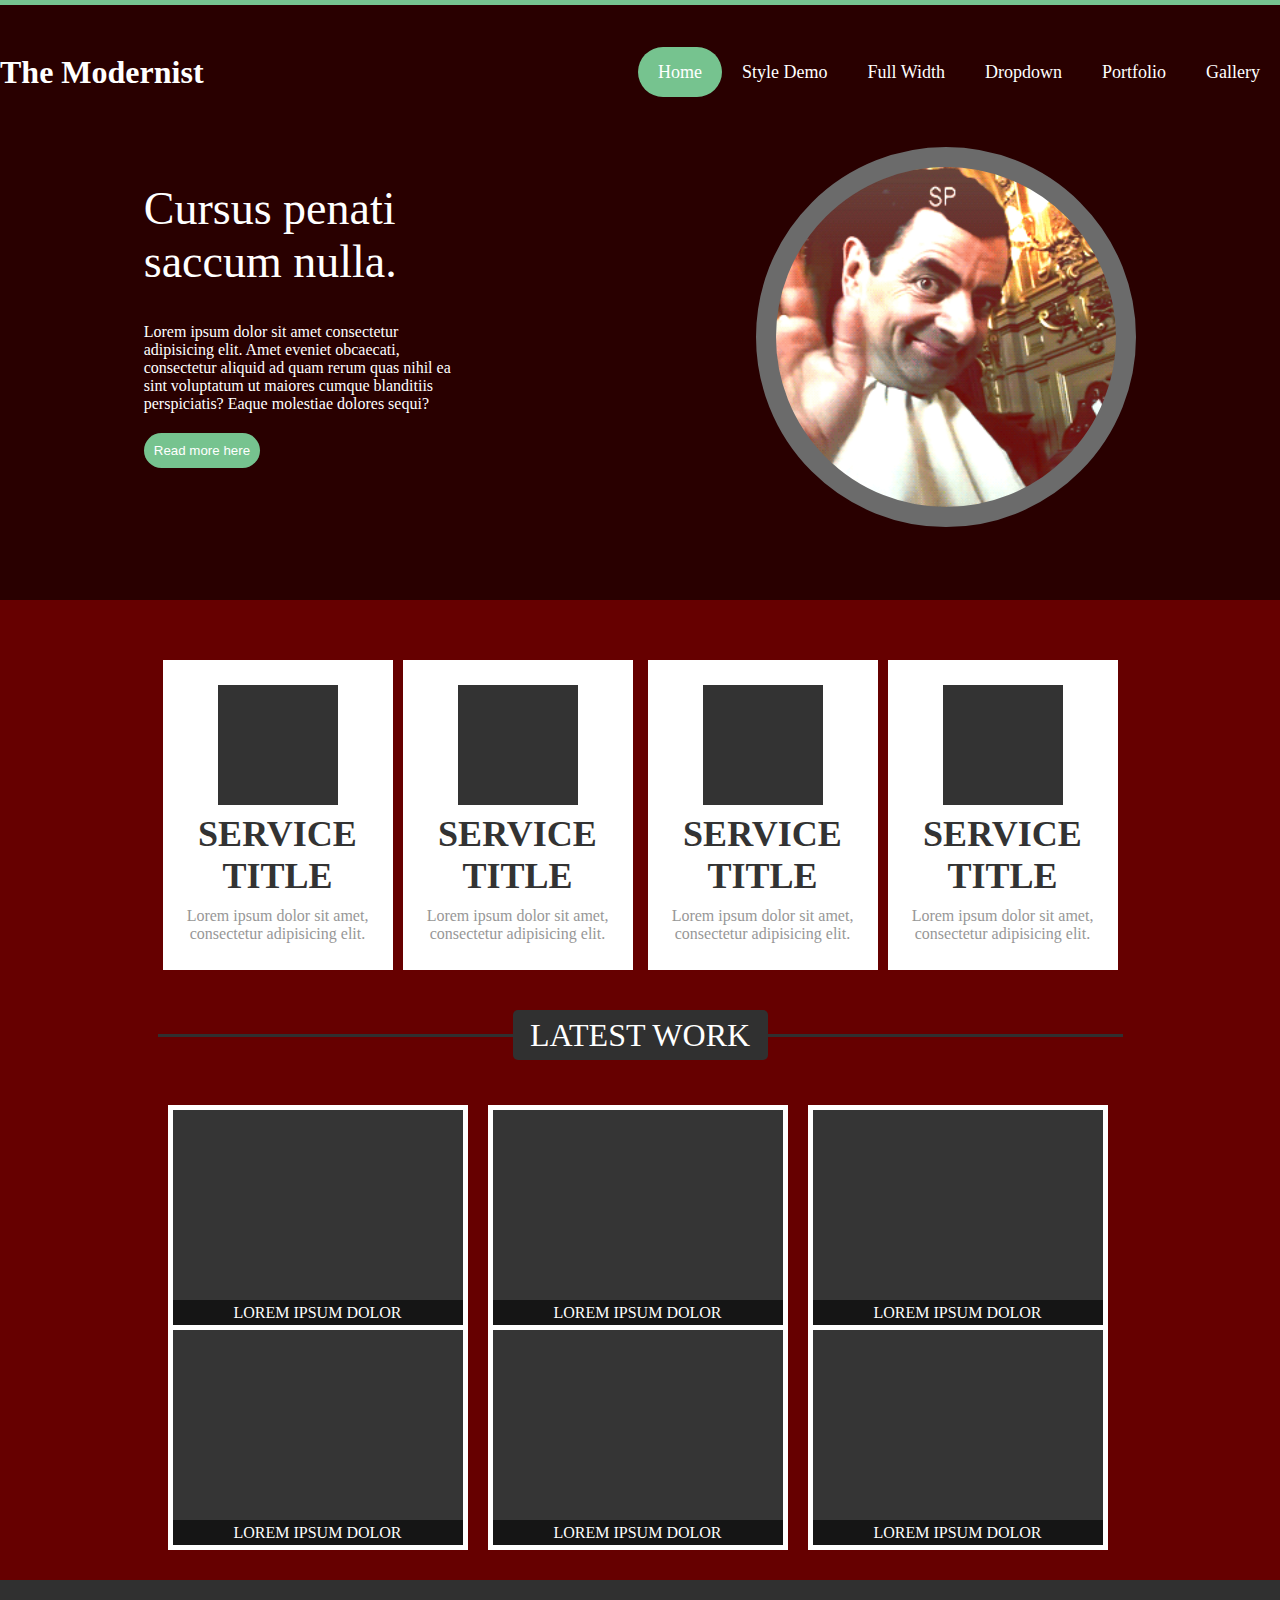
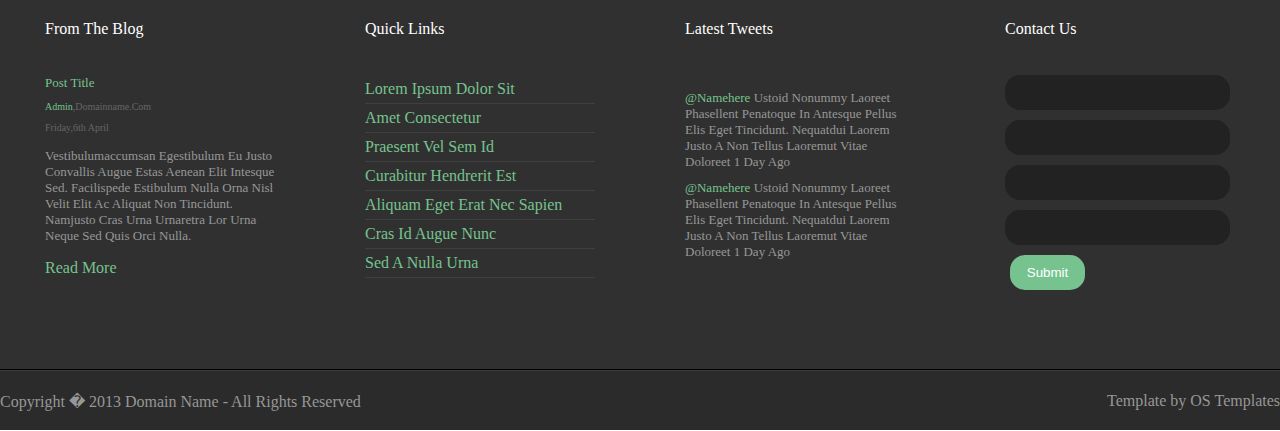
==== index.html @ 006926ac "update" ====
<!DOCTYPE html>
<html lang="en">
<head>
    <meta charset="UTF-8">
    <meta name="viewport" content="width=device-width, initial-scale=1.0">
    <meta http-equiv="X-UA-Compatible" content="ie=edge">
    <link rel="stylesheet" href="https://use.fontawesome.com/releases/v5.5.0/css/all.css" integrity="sha384-B4dIYHKNBt8Bc12p+WXckhzcICo0wtJAoU8YZTY5qE0Id1GSseTk6S+L3BlXeVIU" crossorigin="anonymous">
    <link rel="stylesheet" href="style.css">
    <link rel="stylesheet" href="responsive.css">
    <title>Document</title>
</head>
<body>
        
     <header class="header">
        <div class="header__wrapper">
            <nav class="header__navigation">
                <h1 class="logo"><a href="" class="white-color">The Modernist</a></h1>
                <ul class="header__navigation__list">
                    <li class="navigation__list__item"><a href="" class="background-green">home</a></li>
                    <li class="navigation__list__item"><a href="">style demo</a></li>
                    <li class="navigation__list__item"><a href="">full width </a></li>
                    <li class="navigation__list__item"><a href="">dropdown </a></li>
                    <li class="navigation__list__item"><a href="">portfolio</a></li>
                    <li class="navigation__list__item"><a href="">gallery</a></li>
                </ul>
            </nav>
            
            <div class="header__content">
                <div class="content__text">
                    <p class="content__text__title">Cursus penati  saccum nulla.</p>
                    <p class="content__text__description">  Lorem ipsum dolor sit amet consectetur 
                        adipisicing elit. Amet eveniet obcaecati, 
                        consectetur aliquid ad quam rerum quas nihil 
                        ea sint voluptatum ut maiores cumque blanditiis 
                        perspiciatis? Eaque molestiae dolores sequi?
                    </p>
                    <button class="read-more-btn background-green">
                       <a href="" class="white-color">Read more here  </a>    
                    </button>
                </div>

                <div  class="content__img">
                    <div class="img__container">
                        
                    </div>
                </div>
            </div>
            
        </div><!--header__wrapper-->
    </header> 



<!--aqaneaaa komentarii-->

    <main class="main">
        <div class="main__struction">
            <div class="articles-conteiner">


                <div class="article__space">
                    <div class="article">
                        <div class="aricle__contain">
                            <div class="article__photo"></div>
                            <h1 class="service-title">service title</h1>
                            <p class="article__para">Lorem ipsum dolor sit amet, consectetur adipisicing elit. </p>
                        </div>
                    
                        <a href="#" class="article__link">
                            <div class="article green">
                                <div class="aricle__contain ">
                                    <div class="article__photo white_bk"></div>
                                    <h1 class="service-title white">service title</h1>
                                    <p class="article__para white">Lorem ipsum dolor sit amet, consectetur adipisicing elit. </p>
                                </div>
                            </div>
                        </a>
                    </div> 
                    <div class="article">
                            <div class="aricle__contain">
                                <div class="article__photo"></div>
                                <h1 class="service-title">service title</h1>
                                <p class="article__para">Lorem ipsum dolor sit amet, consectetur adipisicing elit. </p>
                            </div>
                        
                        <a href="#" class="article__link">
                            <div class="article green">
                                <div class="aricle__contain ">
                                    <div class="article__photo white_bk"></div>
                                    <h1 class="service-title white">service title</h1>
                                    <p class="article__para white">Lorem ipsum dolor sit amet, consectetur adipisicing elit. </p>
                                </div>
                            </div>
                        </a>
                    </div> 
                </div>



                <div class="article__space  article__space__block ">
                    <div class="article">
                            <div class="aricle__contain">
                                <div class="article__photo"></div>
                                <h1 class="service-title">service title</h1>
                                <p class="article__para">Lorem ipsum dolor sit amet, consectetur adipisicing elit. </p>
                            </div>
                        
                    <a href="#" class="article__link">
                            <div class="article green">
                                <div class="aricle__contain ">
                                    <div class="article__photo white_bk"></div>
                                    <h1 class="service-title white">service title</h1>
                                    <p class="article__para white">Lorem ipsum dolor sit amet, consectetur adipisicing elit. </p>
                                </div>
                            </div>
                    </a>
                    </div> 
                    <div class="article">
                            <div class="aricle__contain">
                                <div class="article__photo"></div>
                                <h1 class="service-title">service title</h1>
                                <p class="article__para">Lorem ipsum dolor sit amet, consectetur adipisicing elit. </p>
                            </div>
                        
                        <a href="#" class="article__link">
                            <div class="article green">
                                <div class="aricle__contain ">
                                    <div class="article__photo white_bk"></div>
                                    <h1 class="service-title white">service title</h1>
                                    <p class="article__para white">Lorem ipsum dolor sit amet, consectetur adipisicing elit. </p>
                                </div>
                            </div>
                        </a>
                    </div> 
                </div>


            </div>




            <div class="title-conteiner">
                <div class="title__line"></div>
                <div class="title-conteiner__title"><p class="title-conteiner__para">latest work</p></div>

            </div>



            <div class="photos-conteiner">
                <div class="phm">
                    <div class="photos__contain">
                        <div class="photo">
                            <div class="main__photo"></div>
                            <div class="main__photo__title"><p class="photos__name">Lorem ipsum dolor</p></div>
                            <a href="#" class="photo__link">
                                <div class="main__photo  green_brd"></div>
                            </a>

                        </div>
                    </div> 
                    <div class="photos__contain">
                        <div class="photo">
                            <div class="main__photo"></div>
                            <div class="main__photo__title"><p class="photos__name">Lorem ipsum dolor</p></div>
                            <a href="#" class="photo__link">
                                <div class="main__photo  green_brd"></div>
                            </a>
                        </div>
                
                    </div> 
                </div>   
                
                
                <div class="phm ">
                    <div class="photos__contain">
                        <div class="photo">
                            <div class="main__photo"></div>
                            <div class="main__photo__title"><p class="photos__name">Lorem ipsum dolor</p></div>
                            <a href="#" class="photo__link">
                                <div class="main__photo  green_brd"></div>
                            </a>
                        </div>
                    </div> 
                    <div class="photos__contain">
                        <div class="photo">
                            <div class="main__photo"></div>
                            <div class="main__photo__title"><p class="photos__name">Lorem ipsum dolor</p></div>
                            <a href="#" class="photo__link">
                                <div class="main__photo  green_brd"></div>
                            </a>
                        </div>
                    </div> 
                </div>


                <div class="phm">
                    <div class="photos__contain">
                        <div class="photo">
                            <div class="main__photo"></div>
                            <div class="main__photo__title"><p class="photos__name">Lorem ipsum dolor</p></div>
                            <a href="#" class="photo__link">
                                <div class="main__photo  green_brd"></div>
                            </a>
                        </div>
                    </div> 
                    <div class="photos__contain">
                        <div class="photo">
                            <div class="main__photo"></div>
                            <div class="main__photo__title"><p class="photos__name">Lorem ipsum dolor</p></div>
                            <a href="#" class="photo__link">
                                <div class="main__photo  green_brd"></div>
                            </a>
                        </div>
                    </div> 
                </div>
            </div>
        </div>

    </main>









    <footer class="big-footer">
        <div class="big-footer__wrapper">
            <div class="footer__wrapper__container">
                <div class="container__item blog">
                    <span class="container__item__title">from the blog</span>
                    <span class="container__item__sub-title green-color">post title</span>
                    <span class="extra-small-text "><span class=" green-color">Admin</span>,domainname.com</span>
                    <span  class="extra-small-text ">friday,6th April</span>
                    <p class="container__item__description">Vestibulumaccumsan egestibulum eu justo convallis augue estas aenean elit intesque sed. Facilispede estibulum nulla orna nisl velit elit
                    ac aliquat non tincidunt. Namjusto cras urna urnaretra lor urna neque sed quis orci nulla.
                    </p>
                    <span><a href="" class="green-color">read more</a></span>
                </div>
                <div class="container__item">
                    <span class="container__item__title">quick links</span>
                    <ul class="quick-navigation__list ">
                        <li class="quick-navigation__list__item"><i class="fas fa-angle-double-right"></i><a href=""> Lorem ipsum dolor sit</a></li>
                        <li class="quick-navigation__list__item"><i class="fas fa-angle-double-right"></i><a href=""> Amet consectetur</a></li>
                        <li class="quick-navigation__list__item"><i class="fas fa-angle-double-right"></i><a href=""> Praesent vel sem id</a></li>
                        <li class="quick-navigation__list__item"><i class="fas fa-angle-double-right"></i><a href=""> Curabitur hendrerit est</a></li>
                        <li class="quick-navigation__list__item"><i class="fas fa-angle-double-right"></i><a href=""> Aliquam eget erat nec sapien</a></li>
                        <li class="quick-navigation__list__item"><i class="fas fa-angle-double-right"></i><a href=""> Cras id augue nunc</a></li>
                        <li class="quick-navigation__list__item"><i class="fas fa-angle-double-right"></i><a href=""> Sed a nulla urna</a></li>
                    </ul>
                </div>
                <div class="container__item latest-tweets">
                   <span class="container__item__title">latest tweets</span>
                   <span class="container__item__description">
                  <span class=""><span class=" green-color">@namehere</span>&nbsp;ustoid nonummy laoreet phasellent penatoque in antesque pellus elis eget tincidunt. 
                        Nequatdui laorem justo a non tellus laoremut vitae doloreet 1 day ago</span>
                        <span class="margin-top-10"><span class=" green-color">@namehere</span>&nbsp;ustoid nonummy laoreet phasellent penatoque in antesque pellus elis eget tincidunt. 
                        Nequatdui laorem justo a non tellus laoremut vitae doloreet 1 day ago</span>
                </div>
                <div class="container__item">
                    <span class="container__item__title">contact us</span>
                    <form action="">
                        <input type="text" class="contact-form-input">
                        <input type="text" class="contact-form-input">
                        <input type="text" class="contact-form-input">
                        <input type="text" class="contact-form-input">
                        <button class="background-green footer__submit">submit</button>
                    </form>
                </div>                
            </div>
        </div>
    </footer>


    <footer class="small__footer">
        <div class="small__footer__wrapper ">
            <p>Copyright � 2013 Domain Name - All Rights Reserved</p>
            <p>Template by OS Templates</p>
        </div>
    </footer>
</body>
</html>
---- style.css ----
*{
    margin: 0;
    padding: 0;
    box-sizing: border-box;
}
a{
    text-decoration: none;
}
.white-color {
    color: #ffffff;
}
.header {
    width: 100%;
    height: 600px;
    background: #290000;
    /* background: purple; */
    border-top: 5px solid #76c38f;
    padding-top: 42px;
}
.header__wrapper {
    display: flex;
    flex-direction: column;
    width: 100%;
    height: auto;
    margin: auto;
    /* background: green; */
}
.header__navigation {
    width: 100%;
    height: 50px;
    display: flex;
    justify-content: space-between;
    align-items: center;
    color:#ffffff;
    /* background: red; */
}
.header__navigation__list {
    display: flex;
    justify-content: center;
    list-style-type: none;
}
.navigation__list__item a {
    padding: 15px 20px;
    color: #ffffff;
    font-size: 18px;
    text-transform: capitalize;
}
.navigation__list__item a:hover {
    color: #808080;
    transition: ease 0.5s;
}
.active__list__item {
    /* background: #76c38f; */
    border-radius: 25px;
}
.background-green {
    background: #76c38f;
    border-radius: 25px;
}
.header__content {
    display: flex;
    justify-content: space-around;
    height: 430px;
    width: 100%;
    padding: 50px 0;
    color: #ffffff;
}
.content__text__title {
    width: 325px;
    /* height: auto; */
    display: flex;
    flex-wrap: wrap;
    flex-direction: column;
    margin: 35px 0;
    font-size: 46px;    
}
.content__text__description {
    width: 325px;
}
.read-more-btn {
    padding: 10px;
    margin-top: 20px;
    border: none;
    color: #ffffff;
}
.read-more-btn a:hover {
    color: #808080;
    transition: ease 0.5s;
}
.img__container {
    width: 380px;
    height: 380px;
    border-radius: 50%;
    border: 20px solid #6b6b6b;
    background: #333333;
    background-image: url("img/1.gif");
    background-position: center;
    background-size: cover;
}












.main {
    width: 100%;
    height: 980px;
    background: #660000;
    margin: 0 auto;
    display: flex;
    flex-direction: column;
}

.main__struction {
    margin: 0 auto;
    width: 100%px;
    height: 100%;
}

.articles-conteiner {
    padding-top: 55px;
    width: 100%;
    height: 400px;
    display: flex;
    justify-content: space-between;
    margin: 0 auto;
}

.article__space {
    display: flex;
}

.article {
    width: 230px;
    height: 310px;
    background: #fff;
    padding: 25px 0;
    position: relative;
    margin: 5px;
}

.aricle__contain {
    display: flex;
    text-align: center;
    justify-content: center;
    flex-direction: column;
}

.article__photo {
    width: 120px;
    height: 120px;
    background:  #333333;
    margin: auto;

}

.service-title {
    text-transform: uppercase;
    color: #333333;
    text-align: center;
    font-size: 36px;
    padding: 8px 0 10px 0;
}

.article__para {
    color: #979797;
}

.article__link {
    position: absolute;
    top: 0px;
    display: none;
}

.article:hover  .article__link {
    display:inline;
}

.white{
    color:#fff;
}

.white_bk {
    background: #fff;
}

.green {
    background: #76c38f;
    margin: 0
}





.title-conteiner {
    width: 100%;
    height: 70px;
    position: relative;
    

}

.title__line {
    height: 3px;
    width: 965px;
    background: #303030;
    
    

    position:absolute;
    top:0px;
    bottom:0px;
    left:0px;
    right:0px;
    margin:auto;


}

.title-conteiner__title {
    height: 50px;
    width: 255px;
    border-radius: 5px;
    background: #303030;
    justify-content: center;
    text-align: center;
  
    position:absolute;
    top:0px;
    bottom:0px;
    left:0px;
    right:0px;
    margin:auto;


}

.title-conteiner__para {
    text-transform: uppercase;
    color: #fff;
    font-size: 32px;
    line-height: 50px;
 
}





.photos-conteiner {
    width: 965px;
    height: 510px;
    display: flex;
    flex-wrap: wrap;
    padding-top: 25px;
    
}

.photos__contain{
    width: 300px;
    height: 200px;
    background: #353535;
    position: relative;
    margin:  0 auto;
    display: flex;
    flex-direction: column;
    margin-bottom: 20px;
}

 
.photo{
    display: flex;
    text-align: center;
    justify-content: center;
    flex-direction: column;
    border: 5px solid #fff;
}

.main__photo {
    width: 290px;
    height: 190px;
    background: #353535;

}

.photos__name {
    text-transform: uppercase;
    color: #fff;
    line-height: 25px


}

.main__photo__title{
    height: 25px;
    width: 290px;
    background: #151515;
    bottom: 5px;

}

.green_brd {
    border: 5px solid #76c38f;
    width: 300px;
    height: 200px;

}

.photo__link {
    position: absolute;
    top: 0;
    left: 0;
    display: none;
}

.photo:hover .photo__link {
    display: inline;
}

.phm {
    margin: 10px;

}


























.big-footer {
    width:100%;
    height: 390px;
    background: #303030;
    border-bottom: 1px solid #000000;
}
.big-footer__wrapper {
    width: 100%;
    height: 390px;
    margin: auto;
    /* background: peru; */
    padding: 40px 0;
}
.footer__wrapper__container {
    width: 100%;
    height: auto;
    display: flex;
    justify-content: space-around;
    /* background: olive; */
}
.container__item {
    width: 230px;
    height: 100%;
    /* background: black; */
    color: #ffffff;
    display: flex;
    flex-direction: column;
    flex-wrap: wrap;
    text-transform: capitalize;
}
.container__item__title {
    font-size: 16px;
    color: #ffffff;
    text-transform: capitalize;
    margin-bottom: 37px;
}
.extra-small-text {
    font-size:10px;
    margin: 10px 0 0 0;
    color: #666667;
}
.container__item__sub-title {
    font-size: 13px;
    color: #979797;
}
.container__item__description {
    font-size: 13px;
    color: #979797;
    display: flex;
    flex-wrap: wrap;
    margin: 15px 0;
}
.green-color {
    color: #76c38f;
}
.quick-navigation__list {
    display: flex;
    flex-direction: column;
    list-style-type: none;
    overflow: hidden;
}
.quick-navigation__list__item {
     padding:5px 0;
     border-bottom: 1px solid #404040;
    }
.quick-navigation__list__item a{
    color: #76c38f;   
}
.quick-navigation__list__item .fa-angle-double-right {
    color: #979797;
    font-size: 13px;
}
.contact-form-input {
    width: 225px;
    height: 35px;
    margin-bottom: 10px;
    padding-left: 10px;
    background: #222222;
    border-radius: 15px;
    color: #989898;
    border: none;
    outline: none;
}
.margin-top-10 {
    margin-top: 10px;
}
.footer__submit {
    width: 75px;
    height: 35px;
    border: none;
    border-radius: 15px;
    color: #ffffff;
    text-transform: capitalize; 
    margin-left: 5px;
}
.footer__submit:hover {
    color: #808080;
    transition: ease 0.5s;
}
.small__footer {
    width: 100%;
    height: 60px;
    background: #2b2b2b;
    border-top: 1px solid #3a3a3a;
    border-bottom: none;
}
.small__footer__wrapper {
    margin: auto;
    width: 100%;
    height: 60px;
    display: flex;
    justify-content: space-between;
    align-items: center;
    color: #979797;
}
---- responsive.css ----
@media (max-width: 1024px) {
    .articles-conteiner {
        display: flex;
        flex-direction: column;
        justify-content: center;
        margin: auto;
        height: auto;;
        width: 100%;
    }

    .article {
        margin: 10px;  
    }

    .green {
        margin: 0   
    }

    .article__space {
        display: flex ;
        margin: 0 auto;
        
    } 

    .main {
        height: 100%;
        width: auto;
    }

    .main__struction {
        width: 100%;
    }

    .photos-conteiner {
        display: flex;
        justify-content: center;
        flex-direction: column;
        height: auto;
        position: relative;
        margin: 0 auto;
        width: 100% 
    }

    .phm {
        display: flex;
        justify-content: space-between;
        margin-bottom: 15px;
    }

    .title__line {
        width: 100%;
    }

}













@media (max-width:768px) {
    .header {
        width: 100%;
        height: auto!important;
        padding: 5px 0 0 0;  
        border: none;
    }
    .header__wrapper {
        width: 100%;
        height: auto!important;
        margin-left: 0;  
        padding: 0;  
    }
    .logo {
        display: none;
    }
    /* menu */
    .header__navigation__list {
         margin-left: 5px;
    }
    .header__navigation a{
        width: 100%;
    }
    .navigation__list__item a {
        font-size: 14px;
        padding: 7px;
    }
    .content__text__title {
        font-size: 30px;
    }
    .img__container {
        width: 250px!important;
        height: 250px!important;
    }
    .header__content{
        width: 100%;
        height: auto;
        padding:20px 0;
    }
    .header__content {
        display: flex;
        justify-content: space-around;
    }
    .content__text__title {
        margin: 10px;
    }






    /* main */

    .article__space {
        display: flex;
        flex-direction: column;

    }

    .phm {
        display: flex;
        flex-direction: column;
        padding: 0;
        margin: 0px;
    }





   
    /* footer */
    .big-footer  {
        height: auto;
        width: 100%;
    }
    .big-footer__wrapper{
        /* padding: 10px 20px; */
        height: auto;
        width: 50%;   
    }
    .footer__wrapper__container{
        display: flex;
        flex-direction:row;  
        height: auto;
        width: 100%;      
    }
   
    .wrapper__container {
        display: flex;
        flex-direction: column;
        width: 100%;
    }
    .big-footer__wrapper {
        width: 100%;
    }
    .blog {
        display: none;
    }
    .latest-tweets {
        display: none;

    }
    .small__footer {
        width: 100%;
        height: auto;
    }
    .small__footer__wrapper {
        width: 100%;
        height: auto;
        display: flex;
        flex-direction: column;
    }
    .small__footer__wrapper p {
        padding: 5px 0;
    }
}


@media (max-width: 620px) {
    .content__img {
        display: none;
    }
}
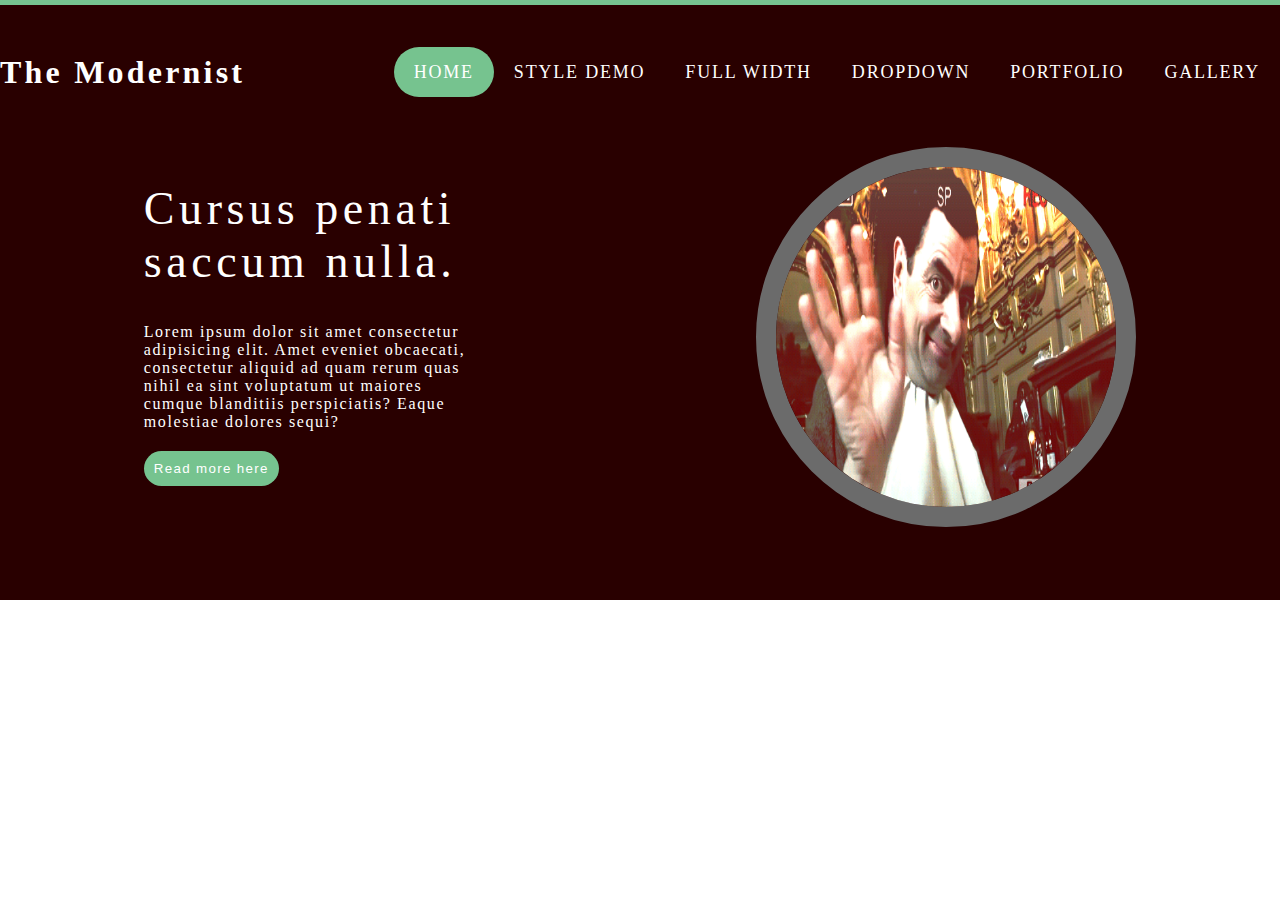
==== commit e622164f: "updated header" ====
--- a/index.html
+++ b/index.html
@@ -2,26 +2,23 @@
 <html lang="en">
 <head>
     <meta charset="UTF-8">
+    <meta http-equiv="X-UA-Compatible" content="IE=edge">
     <meta name="viewport" content="width=device-width, initial-scale=1.0">
-    <meta http-equiv="X-UA-Compatible" content="ie=edge">
-    <link rel="stylesheet" href="https://use.fontawesome.com/releases/v5.5.0/css/all.css" integrity="sha384-B4dIYHKNBt8Bc12p+WXckhzcICo0wtJAoU8YZTY5qE0Id1GSseTk6S+L3BlXeVIU" crossorigin="anonymous">
     <link rel="stylesheet" href="style.css">
-    <link rel="stylesheet" href="responsive.css">
-    <title>Document</title>
+    <title>The Modernist</title>
 </head>
 <body>
-        
-     <header class="header">
-        <div class="header__wrapper">
+    <header class="header ">
+        <div class="header__wrapper container">
             <nav class="header__navigation">
-                <h1 class="logo"><a href="" class="white-color">The Modernist</a></h1>
+                <h1 class="logo"><a href="" >The Modernist</a></h1>
                 <ul class="header__navigation__list">
-                    <li class="navigation__list__item"><a href="" class="background-green">home</a></li>
-                    <li class="navigation__list__item"><a href="">style demo</a></li>
-                    <li class="navigation__list__item"><a href="">full width </a></li>
-                    <li class="navigation__list__item"><a href="">dropdown </a></li>
-                    <li class="navigation__list__item"><a href="">portfolio</a></li>
-                    <li class="navigation__list__item"><a href="">gallery</a></li>
+                    <li ><a href="" class="background-green">HOME</a></li>
+                    <li ><a href="">STYLE DEMO</a></li>
+                    <li ><a href="">FULL WIDTH</a></li>
+                    <li ><a href="">DROPDOWN </a></li>
+                    <li ><a href="">PORTFOLIO</a></li>
+                    <li ><a href="">GALLERY</a></li>
                 </ul>
             </nav>
             
@@ -35,252 +32,21 @@
                         perspiciatis? Eaque molestiae dolores sequi?
                     </p>
                     <button class="read-more-btn background-green">
-                       <a href="" class="white-color">Read more here  </a>    
+                       <a href="" >Read more here  </a>    
                     </button>
                 </div>
 
                 <div  class="content__img">
                     <div class="img__container">
-                        
+                        <img src="img/1.gif" alt="hi">
                     </div>
                 </div>
             </div>
             
-        </div><!--header__wrapper-->
+
+            
+        </div>
     </header> 
 
-
-
-<!--aqaneaaa komentarii-->
-
-    <main class="main">
-        <div class="main__struction">
-            <div class="articles-conteiner">
-
-
-                <div class="article__space">
-                    <div class="article">
-                        <div class="aricle__contain">
-                            <div class="article__photo"></div>
-                            <h1 class="service-title">service title</h1>
-                            <p class="article__para">Lorem ipsum dolor sit amet, consectetur adipisicing elit. </p>
-                        </div>
-                    
-                        <a href="#" class="article__link">
-                            <div class="article green">
-                                <div class="aricle__contain ">
-                                    <div class="article__photo white_bk"></div>
-                                    <h1 class="service-title white">service title</h1>
-                                    <p class="article__para white">Lorem ipsum dolor sit amet, consectetur adipisicing elit. </p>
-                                </div>
-                            </div>
-                        </a>
-                    </div> 
-                    <div class="article">
-                            <div class="aricle__contain">
-                                <div class="article__photo"></div>
-                                <h1 class="service-title">service title</h1>
-                                <p class="article__para">Lorem ipsum dolor sit amet, consectetur adipisicing elit. </p>
-                            </div>
-                        
-                        <a href="#" class="article__link">
-                            <div class="article green">
-                                <div class="aricle__contain ">
-                                    <div class="article__photo white_bk"></div>
-                                    <h1 class="service-title white">service title</h1>
-                                    <p class="article__para white">Lorem ipsum dolor sit amet, consectetur adipisicing elit. </p>
-                                </div>
-                            </div>
-                        </a>
-                    </div> 
-                </div>
-
-
-
-                <div class="article__space  article__space__block ">
-                    <div class="article">
-                            <div class="aricle__contain">
-                                <div class="article__photo"></div>
-                                <h1 class="service-title">service title</h1>
-                                <p class="article__para">Lorem ipsum dolor sit amet, consectetur adipisicing elit. </p>
-                            </div>
-                        
-                    <a href="#" class="article__link">
-                            <div class="article green">
-                                <div class="aricle__contain ">
-                                    <div class="article__photo white_bk"></div>
-                                    <h1 class="service-title white">service title</h1>
-                                    <p class="article__para white">Lorem ipsum dolor sit amet, consectetur adipisicing elit. </p>
-                                </div>
-                            </div>
-                    </a>
-                    </div> 
-                    <div class="article">
-                            <div class="aricle__contain">
-                                <div class="article__photo"></div>
-                                <h1 class="service-title">service title</h1>
-                                <p class="article__para">Lorem ipsum dolor sit amet, consectetur adipisicing elit. </p>
-                            </div>
-                        
-                        <a href="#" class="article__link">
-                            <div class="article green">
-                                <div class="aricle__contain ">
-                                    <div class="article__photo white_bk"></div>
-                                    <h1 class="service-title white">service title</h1>
-                                    <p class="article__para white">Lorem ipsum dolor sit amet, consectetur adipisicing elit. </p>
-                                </div>
-                            </div>
-                        </a>
-                    </div> 
-                </div>
-
-
-            </div>
-
-
-
-
-            <div class="title-conteiner">
-                <div class="title__line"></div>
-                <div class="title-conteiner__title"><p class="title-conteiner__para">latest work</p></div>
-
-            </div>
-
-
-
-            <div class="photos-conteiner">
-                <div class="phm">
-                    <div class="photos__contain">
-                        <div class="photo">
-                            <div class="main__photo"></div>
-                            <div class="main__photo__title"><p class="photos__name">Lorem ipsum dolor</p></div>
-                            <a href="#" class="photo__link">
-                                <div class="main__photo  green_brd"></div>
-                            </a>
-
-                        </div>
-                    </div> 
-                    <div class="photos__contain">
-                        <div class="photo">
-                            <div class="main__photo"></div>
-                            <div class="main__photo__title"><p class="photos__name">Lorem ipsum dolor</p></div>
-                            <a href="#" class="photo__link">
-                                <div class="main__photo  green_brd"></div>
-                            </a>
-                        </div>
-                
-                    </div> 
-                </div>   
-                
-                
-                <div class="phm ">
-                    <div class="photos__contain">
-                        <div class="photo">
-                            <div class="main__photo"></div>
-                            <div class="main__photo__title"><p class="photos__name">Lorem ipsum dolor</p></div>
-                            <a href="#" class="photo__link">
-                                <div class="main__photo  green_brd"></div>
-                            </a>
-                        </div>
-                    </div> 
-                    <div class="photos__contain">
-                        <div class="photo">
-                            <div class="main__photo"></div>
-                            <div class="main__photo__title"><p class="photos__name">Lorem ipsum dolor</p></div>
-                            <a href="#" class="photo__link">
-                                <div class="main__photo  green_brd"></div>
-                            </a>
-                        </div>
-                    </div> 
-                </div>
-
-
-                <div class="phm">
-                    <div class="photos__contain">
-                        <div class="photo">
-                            <div class="main__photo"></div>
-                            <div class="main__photo__title"><p class="photos__name">Lorem ipsum dolor</p></div>
-                            <a href="#" class="photo__link">
-                                <div class="main__photo  green_brd"></div>
-                            </a>
-                        </div>
-                    </div> 
-                    <div class="photos__contain">
-                        <div class="photo">
-                            <div class="main__photo"></div>
-                            <div class="main__photo__title"><p class="photos__name">Lorem ipsum dolor</p></div>
-                            <a href="#" class="photo__link">
-                                <div class="main__photo  green_brd"></div>
-                            </a>
-                        </div>
-                    </div> 
-                </div>
-            </div>
-        </div>
-
-    </main>
-
-
-
-
-
-
-
-
-
-    <footer class="big-footer">
-        <div class="big-footer__wrapper">
-            <div class="footer__wrapper__container">
-                <div class="container__item blog">
-                    <span class="container__item__title">from the blog</span>
-                    <span class="container__item__sub-title green-color">post title</span>
-                    <span class="extra-small-text "><span class=" green-color">Admin</span>,domainname.com</span>
-                    <span  class="extra-small-text ">friday,6th April</span>
-                    <p class="container__item__description">Vestibulumaccumsan egestibulum eu justo convallis augue estas aenean elit intesque sed. Facilispede estibulum nulla orna nisl velit elit
-                    ac aliquat non tincidunt. Namjusto cras urna urnaretra lor urna neque sed quis orci nulla.
-                    </p>
-                    <span><a href="" class="green-color">read more</a></span>
-                </div>
-                <div class="container__item">
-                    <span class="container__item__title">quick links</span>
-                    <ul class="quick-navigation__list ">
-                        <li class="quick-navigation__list__item"><i class="fas fa-angle-double-right"></i><a href=""> Lorem ipsum dolor sit</a></li>
-                        <li class="quick-navigation__list__item"><i class="fas fa-angle-double-right"></i><a href=""> Amet consectetur</a></li>
-                        <li class="quick-navigation__list__item"><i class="fas fa-angle-double-right"></i><a href=""> Praesent vel sem id</a></li>
-                        <li class="quick-navigation__list__item"><i class="fas fa-angle-double-right"></i><a href=""> Curabitur hendrerit est</a></li>
-                        <li class="quick-navigation__list__item"><i class="fas fa-angle-double-right"></i><a href=""> Aliquam eget erat nec sapien</a></li>
-                        <li class="quick-navigation__list__item"><i class="fas fa-angle-double-right"></i><a href=""> Cras id augue nunc</a></li>
-                        <li class="quick-navigation__list__item"><i class="fas fa-angle-double-right"></i><a href=""> Sed a nulla urna</a></li>
-                    </ul>
-                </div>
-                <div class="container__item latest-tweets">
-                   <span class="container__item__title">latest tweets</span>
-                   <span class="container__item__description">
-                  <span class=""><span class=" green-color">@namehere</span>&nbsp;ustoid nonummy laoreet phasellent penatoque in antesque pellus elis eget tincidunt. 
-                        Nequatdui laorem justo a non tellus laoremut vitae doloreet 1 day ago</span>
-                        <span class="margin-top-10"><span class=" green-color">@namehere</span>&nbsp;ustoid nonummy laoreet phasellent penatoque in antesque pellus elis eget tincidunt. 
-                        Nequatdui laorem justo a non tellus laoremut vitae doloreet 1 day ago</span>
-                </div>
-                <div class="container__item">
-                    <span class="container__item__title">contact us</span>
-                    <form action="">
-                        <input type="text" class="contact-form-input">
-                        <input type="text" class="contact-form-input">
-                        <input type="text" class="contact-form-input">
-                        <input type="text" class="contact-form-input">
-                        <button class="background-green footer__submit">submit</button>
-                    </form>
-                </div>                
-            </div>
-        </div>
-    </footer>
-
-
-    <footer class="small__footer">
-        <div class="small__footer__wrapper ">
-            <p>Copyright � 2013 Domain Name - All Rights Reserved</p>
-            <p>Template by OS Templates</p>
-        </div>
-    </footer>
 </body>
 </html>--- a/style.css
+++ b/style.css
@@ -1,472 +1,90 @@
-*{
-    margin: 0;
-    padding: 0;
-    box-sizing: border-box;
+* {
+	margin: 0;
+	padding: 0;
+	box-sizing: border-box;
+	letter-spacing: 0.1em;
 }
-a{
-    text-decoration: none;
+a {
+	text-decoration: none;
+	color: #ffffff;
 }
-.white-color {
-    color: #ffffff;
+
+.container {
+	max-width: 1280px;
+	margin: auto;
 }
+
 .header {
-    width: 100%;
-    height: 600px;
-    background: #290000;
-    /* background: purple; */
-    border-top: 5px solid #76c38f;
-    padding-top: 42px;
+	height: 600px;
+	background: #290000;
+	border-top: 5px solid #76c38f;
+	padding-top: 42px;
 }
 .header__wrapper {
-    display: flex;
-    flex-direction: column;
-    width: 100%;
-    height: auto;
-    margin: auto;
-    /* background: green; */
+	display: flex;
+	flex-direction: column;
 }
 .header__navigation {
-    width: 100%;
-    height: 50px;
-    display: flex;
-    justify-content: space-between;
-    align-items: center;
-    color:#ffffff;
-    /* background: red; */
+	height: 50px;
+	display: flex;
+	justify-content: space-between;
+	align-items: center;
 }
 .header__navigation__list {
-    display: flex;
-    justify-content: center;
-    list-style-type: none;
+	display: flex;
+	justify-content: center;
+	list-style-type: none;
 }
-.navigation__list__item a {
-    padding: 15px 20px;
-    color: #ffffff;
-    font-size: 18px;
-    text-transform: capitalize;
+.header__navigation__list a {
+	padding: 15px 20px;
+	font-size: 18px;
 }
-.navigation__list__item a:hover {
-    color: #808080;
-    transition: ease 0.5s;
+.header__navigation__list a:hover {
+	color: #808080;
+	transition: ease 0.5s;
 }
 .active__list__item {
-    /* background: #76c38f; */
-    border-radius: 25px;
+	border-radius: 25px;
 }
 .background-green {
-    background: #76c38f;
-    border-radius: 25px;
+	background: #76c38f;
+	border-radius: 25px;
 }
+
 .header__content {
-    display: flex;
-    justify-content: space-around;
-    height: 430px;
-    width: 100%;
-    padding: 50px 0;
-    color: #ffffff;
+	display: flex;
+	justify-content: space-around;
+	height: 430px;
+	width: 100%;
+	padding: 50px 0;
+	color: #ffffff;
 }
 .content__text__title {
-    width: 325px;
-    /* height: auto; */
-    display: flex;
-    flex-wrap: wrap;
-    flex-direction: column;
-    margin: 35px 0;
-    font-size: 46px;    
+	width: 325px;
+	display: flex;
+	flex-wrap: wrap;
+	flex-direction: column;
+	margin: 35px 0;
+	font-size: 46px;
 }
 .content__text__description {
-    width: 325px;
+	width: 325px;
 }
 .read-more-btn {
-    padding: 10px;
-    margin-top: 20px;
-    border: none;
-    color: #ffffff;
+	padding: 10px;
+	margin-top: 20px;
+	border: none;
+	color: #ffffff;
 }
 .read-more-btn a:hover {
-    color: #808080;
-    transition: ease 0.5s;
+	color: #808080;
+	transition: ease 0.5s;
 }
-.img__container {
-    width: 380px;
-    height: 380px;
-    border-radius: 50%;
-    border: 20px solid #6b6b6b;
-    background: #333333;
-    background-image: url("img/1.gif");
-    background-position: center;
-    background-size: cover;
+.img__container img {
+	width: 380px;
+	height: 380px;
+	border-radius: 50%;
+	border: 20px solid #6b6b6b;
+	background-position: center;
+	background-size: cover;
 }
-
-
-
-
-
-
-
-
-
-
-
-
-.main {
-    width: 100%;
-    height: 980px;
-    background: #660000;
-    margin: 0 auto;
-    display: flex;
-    flex-direction: column;
-}
-
-.main__struction {
-    margin: 0 auto;
-    width: 100%px;
-    height: 100%;
-}
-
-.articles-conteiner {
-    padding-top: 55px;
-    width: 100%;
-    height: 400px;
-    display: flex;
-    justify-content: space-between;
-    margin: 0 auto;
-}
-
-.article__space {
-    display: flex;
-}
-
-.article {
-    width: 230px;
-    height: 310px;
-    background: #fff;
-    padding: 25px 0;
-    position: relative;
-    margin: 5px;
-}
-
-.aricle__contain {
-    display: flex;
-    text-align: center;
-    justify-content: center;
-    flex-direction: column;
-}
-
-.article__photo {
-    width: 120px;
-    height: 120px;
-    background:  #333333;
-    margin: auto;
-
-}
-
-.service-title {
-    text-transform: uppercase;
-    color: #333333;
-    text-align: center;
-    font-size: 36px;
-    padding: 8px 0 10px 0;
-}
-
-.article__para {
-    color: #979797;
-}
-
-.article__link {
-    position: absolute;
-    top: 0px;
-    display: none;
-}
-
-.article:hover  .article__link {
-    display:inline;
-}
-
-.white{
-    color:#fff;
-}
-
-.white_bk {
-    background: #fff;
-}
-
-.green {
-    background: #76c38f;
-    margin: 0
-}
-
-
-
-
-
-.title-conteiner {
-    width: 100%;
-    height: 70px;
-    position: relative;
-    
-
-}
-
-.title__line {
-    height: 3px;
-    width: 965px;
-    background: #303030;
-    
-    
-
-    position:absolute;
-    top:0px;
-    bottom:0px;
-    left:0px;
-    right:0px;
-    margin:auto;
-
-
-}
-
-.title-conteiner__title {
-    height: 50px;
-    width: 255px;
-    border-radius: 5px;
-    background: #303030;
-    justify-content: center;
-    text-align: center;
-  
-    position:absolute;
-    top:0px;
-    bottom:0px;
-    left:0px;
-    right:0px;
-    margin:auto;
-
-
-}
-
-.title-conteiner__para {
-    text-transform: uppercase;
-    color: #fff;
-    font-size: 32px;
-    line-height: 50px;
- 
-}
-
-
-
-
-
-.photos-conteiner {
-    width: 965px;
-    height: 510px;
-    display: flex;
-    flex-wrap: wrap;
-    padding-top: 25px;
-    
-}
-
-.photos__contain{
-    width: 300px;
-    height: 200px;
-    background: #353535;
-    position: relative;
-    margin:  0 auto;
-    display: flex;
-    flex-direction: column;
-    margin-bottom: 20px;
-}
-
- 
-.photo{
-    display: flex;
-    text-align: center;
-    justify-content: center;
-    flex-direction: column;
-    border: 5px solid #fff;
-}
-
-.main__photo {
-    width: 290px;
-    height: 190px;
-    background: #353535;
-
-}
-
-.photos__name {
-    text-transform: uppercase;
-    color: #fff;
-    line-height: 25px
-
-
-}
-
-.main__photo__title{
-    height: 25px;
-    width: 290px;
-    background: #151515;
-    bottom: 5px;
-
-}
-
-.green_brd {
-    border: 5px solid #76c38f;
-    width: 300px;
-    height: 200px;
-
-}
-
-.photo__link {
-    position: absolute;
-    top: 0;
-    left: 0;
-    display: none;
-}
-
-.photo:hover .photo__link {
-    display: inline;
-}
-
-.phm {
-    margin: 10px;
-
-}
-
-
-
-
-
-
-
-
-
-
-
-
-
-
-
-
-
-
-
-
-
-
-
-
-
-
-.big-footer {
-    width:100%;
-    height: 390px;
-    background: #303030;
-    border-bottom: 1px solid #000000;
-}
-.big-footer__wrapper {
-    width: 100%;
-    height: 390px;
-    margin: auto;
-    /* background: peru; */
-    padding: 40px 0;
-}
-.footer__wrapper__container {
-    width: 100%;
-    height: auto;
-    display: flex;
-    justify-content: space-around;
-    /* background: olive; */
-}
-.container__item {
-    width: 230px;
-    height: 100%;
-    /* background: black; */
-    color: #ffffff;
-    display: flex;
-    flex-direction: column;
-    flex-wrap: wrap;
-    text-transform: capitalize;
-}
-.container__item__title {
-    font-size: 16px;
-    color: #ffffff;
-    text-transform: capitalize;
-    margin-bottom: 37px;
-}
-.extra-small-text {
-    font-size:10px;
-    margin: 10px 0 0 0;
-    color: #666667;
-}
-.container__item__sub-title {
-    font-size: 13px;
-    color: #979797;
-}
-.container__item__description {
-    font-size: 13px;
-    color: #979797;
-    display: flex;
-    flex-wrap: wrap;
-    margin: 15px 0;
-}
-.green-color {
-    color: #76c38f;
-}
-.quick-navigation__list {
-    display: flex;
-    flex-direction: column;
-    list-style-type: none;
-    overflow: hidden;
-}
-.quick-navigation__list__item {
-     padding:5px 0;
-     border-bottom: 1px solid #404040;
-    }
-.quick-navigation__list__item a{
-    color: #76c38f;   
-}
-.quick-navigation__list__item .fa-angle-double-right {
-    color: #979797;
-    font-size: 13px;
-}
-.contact-form-input {
-    width: 225px;
-    height: 35px;
-    margin-bottom: 10px;
-    padding-left: 10px;
-    background: #222222;
-    border-radius: 15px;
-    color: #989898;
-    border: none;
-    outline: none;
-}
-.margin-top-10 {
-    margin-top: 10px;
-}
-.footer__submit {
-    width: 75px;
-    height: 35px;
-    border: none;
-    border-radius: 15px;
-    color: #ffffff;
-    text-transform: capitalize; 
-    margin-left: 5px;
-}
-.footer__submit:hover {
-    color: #808080;
-    transition: ease 0.5s;
-}
-.small__footer {
-    width: 100%;
-    height: 60px;
-    background: #2b2b2b;
-    border-top: 1px solid #3a3a3a;
-    border-bottom: none;
-}
-.small__footer__wrapper {
-    margin: auto;
-    width: 100%;
-    height: 60px;
-    display: flex;
-    justify-content: space-between;
-    align-items: center;
-    color: #979797;
-}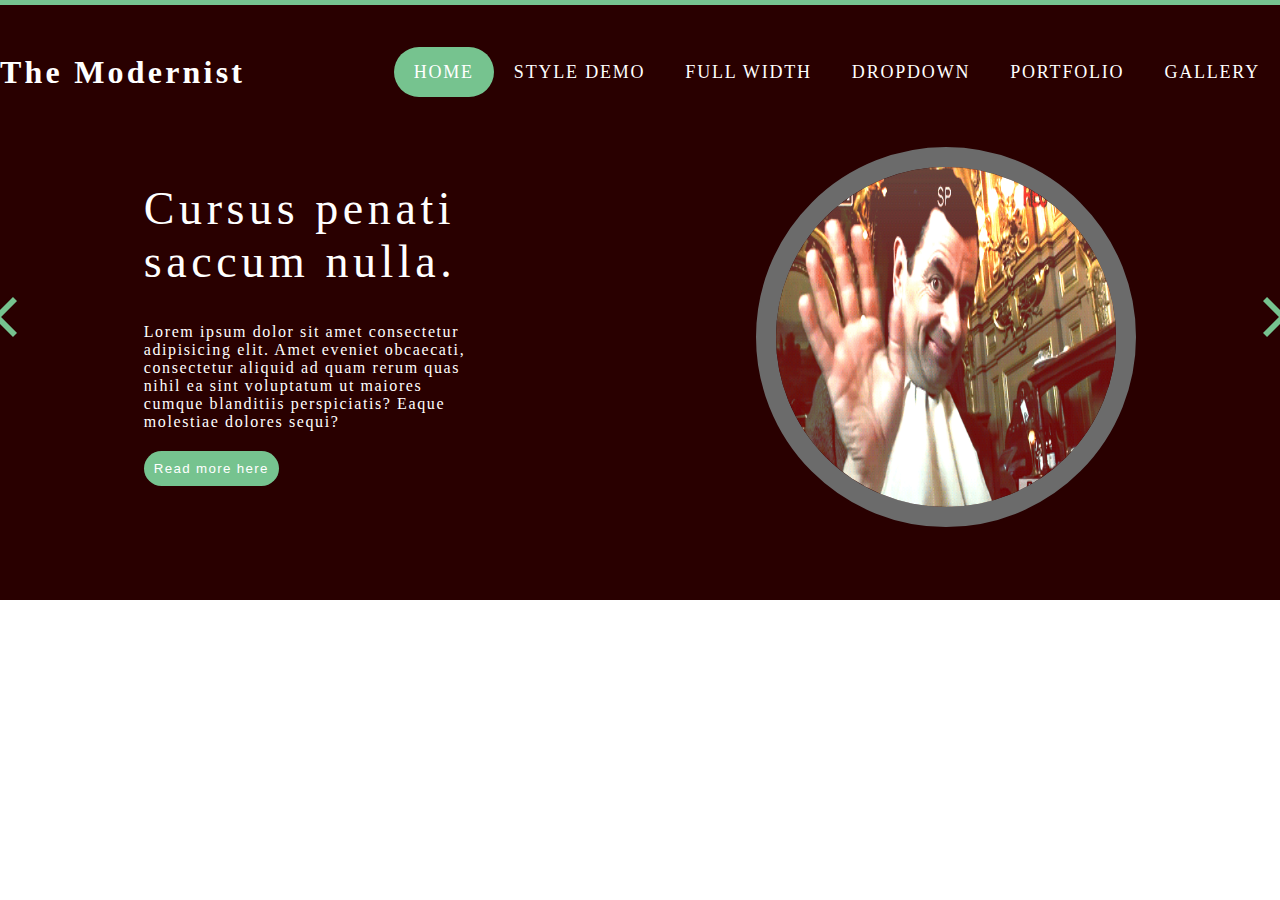
==== commit be8574c2: "slider" ====
--- a/index.html
+++ b/index.html
@@ -21,32 +21,63 @@
                     <li ><a href="">GALLERY</a></li>
                 </ul>
             </nav>
-            
-            <div class="header__content">
-                <div class="content__text">
-                    <p class="content__text__title">Cursus penati  saccum nulla.</p>
-                    <p class="content__text__description">  Lorem ipsum dolor sit amet consectetur 
-                        adipisicing elit. Amet eveniet obcaecati, 
-                        consectetur aliquid ad quam rerum quas nihil 
-                        ea sint voluptatum ut maiores cumque blanditiis 
-                        perspiciatis? Eaque molestiae dolores sequi?
-                    </p>
-                    <button class="read-more-btn background-green">
-                       <a href="" >Read more here  </a>    
-                    </button>
-                </div>
+            <div class="slider container" id="slider">
+                <div class="wrapper">
+                    <div class="slides" id="slides">
+                        <div class="slide">
+         
+                        <div class="header__content">
+                            <div class="content__text">
+                                <p class="content__text__title">Cursus penati  saccum nulla.</p>
+                                <p class="content__text__description">  Lorem ipsum dolor sit amet consectetur 
+                                    adipisicing elit. Amet eveniet obcaecati, 
+                                    consectetur aliquid ad quam rerum quas nihil 
+                                    ea sint voluptatum ut maiores cumque blanditiis 
+                                    perspiciatis? Eaque molestiae dolores sequi?
+                                </p>
+                                <button class="read-more-btn background-green">
+                                <a href="" >Read more here  </a>    
+                                </button>
+                            </div>
 
-                <div  class="content__img">
-                    <div class="img__container">
-                        <img src="img/1.gif" alt="hi">
+                            <div  class="content__img">
+                                <div class="img__container">
+                                    <img src="img/1.gif" alt="hi">
+                                </div>
+                            </div>
+                        </div> </div><div class="slide">
+         
+                            <div class="header__content">
+                                <div class="content__text">
+                                    <p class="content__text__title">Cursus penati  saccum nulla.</p>
+                                    <p class="content__text__description">  Lorem ipsum dolor sit amet consectetur 
+                                        adipisicing elit. Amet eveniet obcaecati, 
+                                        consectetur aliquid ad quam rerum quas nihil 
+                                        ea sint voluptatum ut maiores cumque blanditiis 
+                                        perspiciatis? Eaque molestiae dolores sequi?
+                                    </p>
+                                    <button class="read-more-btn background-green">
+                                    <a href="" >Read more here  </a>    
+                                    </button>
+                                </div>
+    
+                                <div  class="content__img">
+                                    <div class="img__container">
+                                        <img src="img/2.gif" alt="hi">
+                                    </div>
+                                </div>
+                            </div> </div>
                     </div>
-                </div>
-            </div>
-            
+        </div>
+        <a id="prev" class="control prev"></a>
+    <a id="next" class="control next"></a>
+        </div>
 
             
         </div>
     </header> 
 
+
+    <script src="main.js"></script>
 </body>
 </html>--- a/style.css
+++ b/style.css
@@ -21,7 +21,7 @@
 	padding-top: 42px;
 }
 .header__wrapper {
-	display: flex;
+	/* display: flex; */
 	flex-direction: column;
 }
 .header__navigation {
@@ -49,6 +49,40 @@
 .background-green {
 	background: #76c38f;
 	border-radius: 25px;
+}
+
+.slider {
+	position: absolute;
+	width: 100%;
+	height: 430px;
+}
+.wrapper {
+	overflow: hidden;
+	position: relative;
+	width: 100%;
+	height: 100%;
+	z-index: 1;
+}
+.slides {
+	display: flex;
+	position: relative;
+	left: -1280px;
+	width: 100000px;
+}
+
+.slides.shifting {
+	transition: left 0.2s ease-out;
+}
+.slide {
+	width: 1280px;
+	height: 430px;
+	cursor: pointer;
+	display: flex;
+	flex-direction: column;
+	justify-content: center;
+	transition: all 1s;
+	position: relative;
+	border-radius: 2px;
 }
 
 .header__content {
@@ -88,3 +122,35 @@
 	background-position: center;
 	background-size: cover;
 }
+
+.control {
+	position: absolute;
+	top: 50%;
+	width: 50px;
+	height: 50px;
+	margin-top: -20px;
+	z-index: 2;
+}
+
+.prev,
+.next {
+	background-size: 4rem;
+	background-position: center;
+	background-repeat: no-repeat;
+	cursor: pointer;
+}
+
+.prev {
+	background-image: url(img/back_arrow_icon.png);
+	left: -20px;
+}
+
+.next {
+	background-image: url(img/forward_arrow_icon.png);
+	right: -20px;
+}
+
+.prev:active,
+.next:active {
+	transform: scale(0.8);
+}
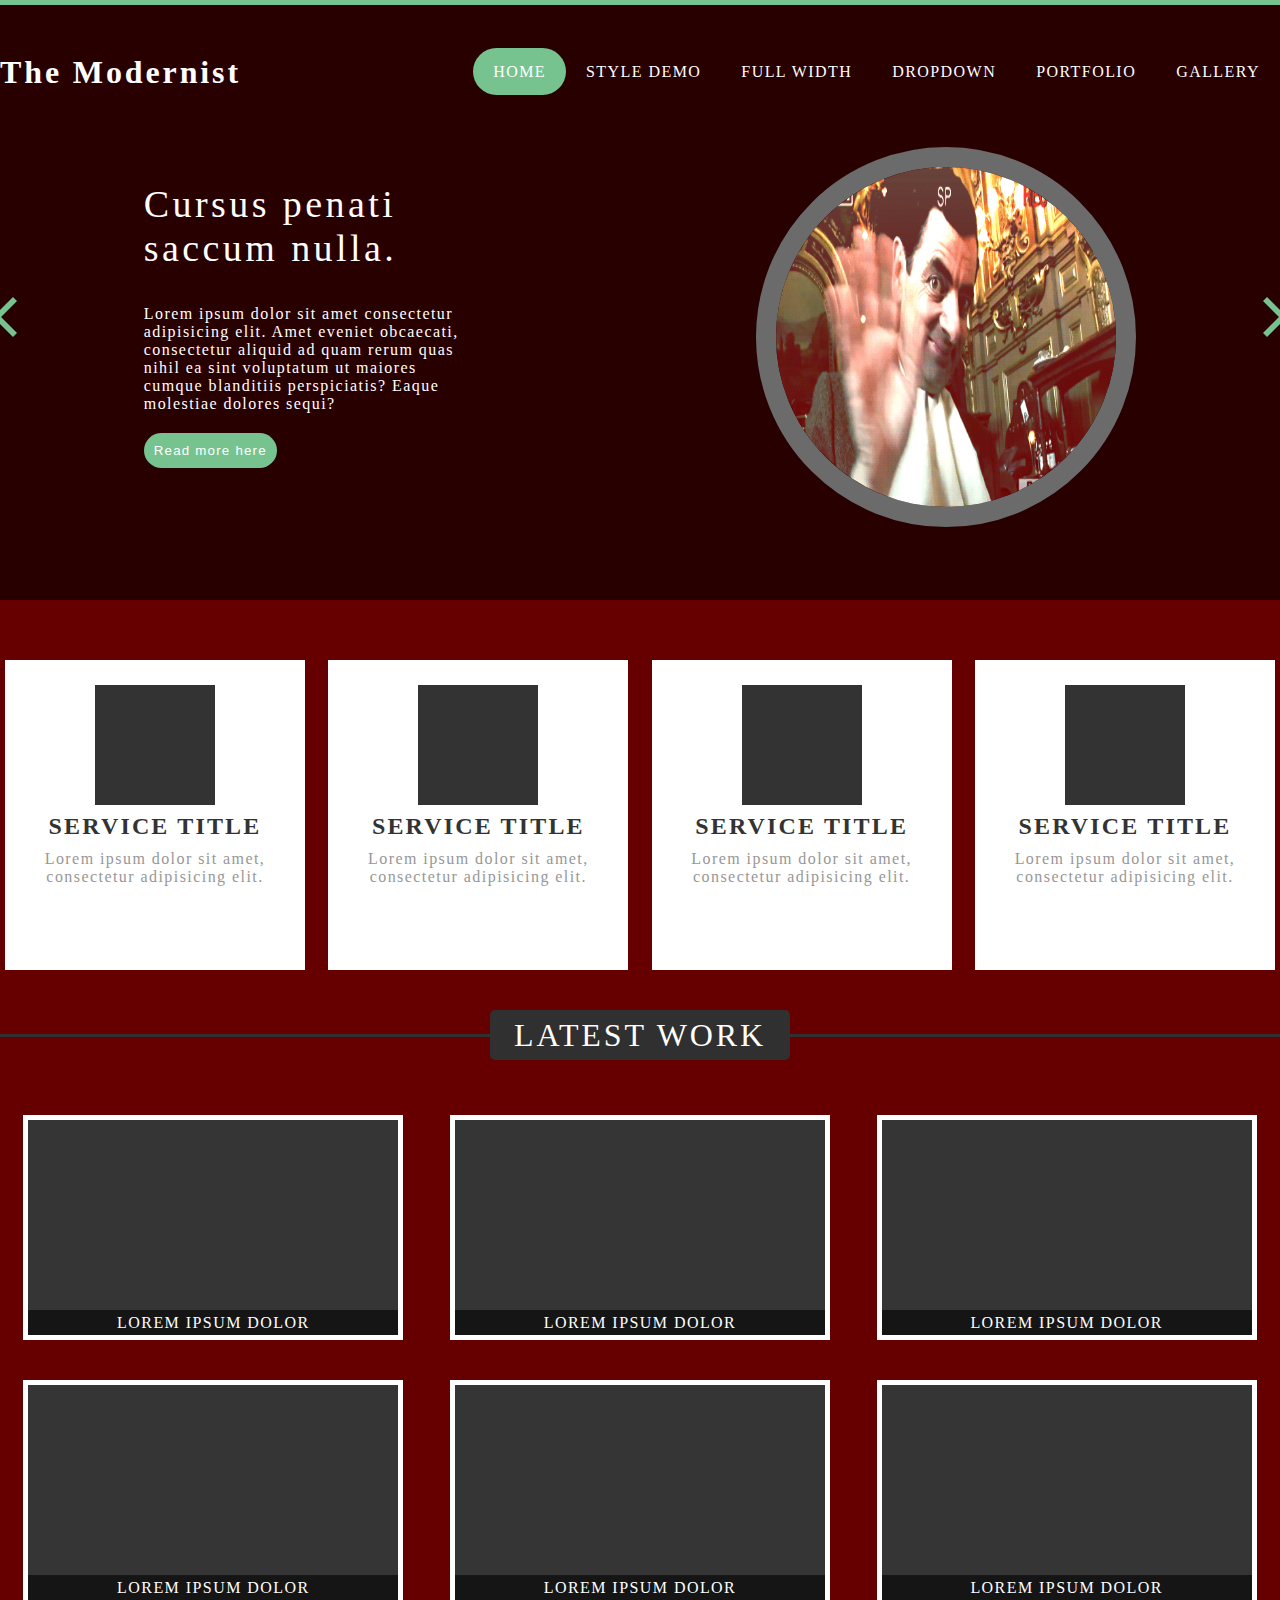
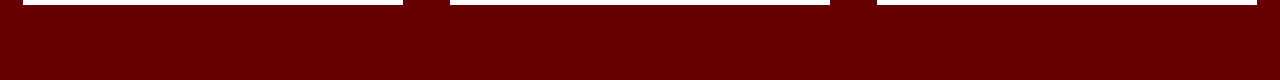
==== commit 18a9042e: "main container" ====
--- a/index.html
+++ b/index.html
@@ -1,83 +1,253 @@
 <!DOCTYPE html>
 <html lang="en">
-<head>
-    <meta charset="UTF-8">
-    <meta http-equiv="X-UA-Compatible" content="IE=edge">
-    <meta name="viewport" content="width=device-width, initial-scale=1.0">
-    <link rel="stylesheet" href="style.css">
-    <title>The Modernist</title>
-</head>
-<body>
-    <header class="header ">
-        <div class="header__wrapper container">
-            <nav class="header__navigation">
-                <h1 class="logo"><a href="" >The Modernist</a></h1>
-                <ul class="header__navigation__list">
-                    <li ><a href="" class="background-green">HOME</a></li>
-                    <li ><a href="">STYLE DEMO</a></li>
-                    <li ><a href="">FULL WIDTH</a></li>
-                    <li ><a href="">DROPDOWN </a></li>
-                    <li ><a href="">PORTFOLIO</a></li>
-                    <li ><a href="">GALLERY</a></li>
-                </ul>
-            </nav>
-            <div class="slider container" id="slider">
-                <div class="wrapper">
-                    <div class="slides" id="slides">
-                        <div class="slide">
-         
-                        <div class="header__content">
-                            <div class="content__text">
-                                <p class="content__text__title">Cursus penati  saccum nulla.</p>
-                                <p class="content__text__description">  Lorem ipsum dolor sit amet consectetur 
-                                    adipisicing elit. Amet eveniet obcaecati, 
-                                    consectetur aliquid ad quam rerum quas nihil 
-                                    ea sint voluptatum ut maiores cumque blanditiis 
-                                    perspiciatis? Eaque molestiae dolores sequi?
-                                </p>
-                                <button class="read-more-btn background-green">
-                                <a href="" >Read more here  </a>    
-                                </button>
-                            </div>
-
-                            <div  class="content__img">
-                                <div class="img__container">
-                                    <img src="img/1.gif" alt="hi">
-                                </div>
-                            </div>
-                        </div> </div><div class="slide">
-         
-                            <div class="header__content">
-                                <div class="content__text">
-                                    <p class="content__text__title">Cursus penati  saccum nulla.</p>
-                                    <p class="content__text__description">  Lorem ipsum dolor sit amet consectetur 
-                                        adipisicing elit. Amet eveniet obcaecati, 
-                                        consectetur aliquid ad quam rerum quas nihil 
-                                        ea sint voluptatum ut maiores cumque blanditiis 
-                                        perspiciatis? Eaque molestiae dolores sequi?
-                                    </p>
-                                    <button class="read-more-btn background-green">
-                                    <a href="" >Read more here  </a>    
-                                    </button>
-                                </div>
-    
-                                <div  class="content__img">
-                                    <div class="img__container">
-                                        <img src="img/2.gif" alt="hi">
-                                    </div>
-                                </div>
-                            </div> </div>
-                    </div>
-        </div>
-        <a id="prev" class="control prev"></a>
-    <a id="next" class="control next"></a>
-        </div>
-
-            
-        </div>
-    </header> 
-
-
-    <script src="main.js"></script>
-</body>
-</html>+	<head>
+		<meta charset="UTF-8" />
+		<meta http-equiv="X-UA-Compatible" content="IE=edge" />
+		<meta name="viewport" content="width=device-width, initial-scale=1.0" />
+		<link rel="stylesheet" href="style.css" />
+		<title>The Modernist</title>
+	</head>
+	<body>
+		<header class="header">
+			<div class="header__wrapper container">
+				<nav class="header__navigation">
+					<h1 class="logo"><a href="">The Modernist</a></h1>
+					<ul class="header__navigation__list">
+						<li><a href="" class="background-green">HOME</a></li>
+						<li><a href="">STYLE DEMO</a></li>
+						<li><a href="">FULL WIDTH</a></li>
+						<li><a href="">DROPDOWN </a></li>
+						<li><a href="">PORTFOLIO</a></li>
+						<li><a href="">GALLERY</a></li>
+					</ul>
+				</nav>
+				<div class="slider container" id="slider">
+					<div class="wrapper">
+						<div class="slides" id="slides">
+							<div class="slide">
+								<div class="header__content">
+									<div class="content__text">
+										<p class="content__text__title">
+											Cursus penati saccum nulla.
+										</p>
+										<p class="content__text__description">
+											Lorem ipsum dolor sit amet consectetur adipisicing elit.
+											Amet eveniet obcaecati, consectetur aliquid ad quam rerum
+											quas nihil ea sint voluptatum ut maiores cumque blanditiis
+											perspiciatis? Eaque molestiae dolores sequi?
+										</p>
+										<button class="read-more-btn background-green">
+											<a href="">Read more here </a>
+										</button>
+									</div>
+
+									<div class="content__img">
+										<div class="img__container">
+											<img src="img/1.gif" alt="hi" />
+										</div>
+									</div>
+								</div>
+							</div>
+							<div class="slide">
+								<div class="header__content">
+									<div class="content__text">
+										<p class="content__text__title">
+											Cursus penati saccum nulla.
+										</p>
+										<p class="content__text__description">
+											Lorem ipsum dolor sit amet consectetur adipisicing elit.
+											Amet eveniet obcaecati, consectetur aliquid ad quam rerum
+											quas nihil ea sint voluptatum ut maiores cumque blanditiis
+											perspiciatis? Eaque molestiae dolores sequi?
+										</p>
+										<button class="read-more-btn background-green">
+											<a href="">Read more here </a>
+										</button>
+									</div>
+
+									<div class="content__img">
+										<div class="img__container">
+											<img src="img/2.gif" alt="hi" />
+										</div>
+									</div>
+								</div>
+							</div>
+						</div>
+					</div>
+					<a id="prev" class="control prev"></a>
+					<a id="next" class="control next"></a>
+				</div>
+			</div>
+		</header>
+		<main class="main">
+			<div class="main__struction">
+				<div class="articles-conteiner">
+					<div class="article">
+						<div class="aricle__contain">
+							<div class="article__photo"></div>
+							<h2 class="service-title">service title</h2>
+							<p class="article__para">
+								Lorem ipsum dolor sit amet, consectetur adipisicing elit.
+							</p>
+						</div>
+
+						<a href="#" class="article__link">
+							<div class="article green">
+								<div class="aricle__contain">
+									<div class="article__photo white_bk"></div>
+									<h2 class="service-title white">service title</h2>
+									<p class="article__para white">
+										Lorem ipsum dolor sit amet, consectetur adipisicing elit.
+									</p>
+								</div>
+							</div>
+						</a>
+					</div>
+					<div class="article">
+						<div class="aricle__contain">
+							<div class="article__photo"></div>
+							<h2 class="service-title">service title</h2>
+							<p class="article__para">
+								Lorem ipsum dolor sit amet, consectetur adipisicing elit.
+							</p>
+						</div>
+
+						<a href="#" class="article__link">
+							<div class="article green">
+								<div class="aricle__contain">
+									<div class="article__photo white_bk"></div>
+									<h2 class="service-title white">service title</h2>
+									<p class="article__para white">
+										Lorem ipsum dolor sit amet, consectetur adipisicing elit.
+									</p>
+								</div>
+							</div>
+						</a>
+					</div>
+					<div class="article">
+						<div class="aricle__contain">
+							<div class="article__photo"></div>
+							<h2 class="service-title">service title</h2>
+							<p class="article__para">
+								Lorem ipsum dolor sit amet, consectetur adipisicing elit.
+							</p>
+						</div>
+
+						<a href="#" class="article__link">
+							<div class="article green">
+								<div class="aricle__contain">
+									<div class="article__photo white_bk"></div>
+									<h2 class="service-title white">service title</h2>
+									<p class="article__para white">
+										Lorem ipsum dolor sit amet, consectetur adipisicing elit.
+									</p>
+								</div>
+							</div>
+						</a>
+					</div>
+					<div class="article">
+						<div class="aricle__contain">
+							<div class="article__photo"></div>
+							<h2 class="service-title">service title</h2>
+							<p class="article__para">
+								Lorem ipsum dolor sit amet, consectetur adipisicing elit.
+							</p>
+						</div>
+
+						<a href="#" class="article__link">
+							<div class="article green">
+								<div class="aricle__contain">
+									<div class="article__photo white_bk"></div>
+									<h2 class="service-title white">service title</h2>
+									<p class="article__para white">
+										Lorem ipsum dolor sit amet, consectetur adipisicing elit.
+									</p>
+								</div>
+							</div>
+						</a>
+					</div>
+				</div>
+
+				<div class="title-conteiner">
+					<div class="title__line"></div>
+					<div class="title-conteiner__title">
+						<span class="title-conteiner__para">latest work</span>
+					</div>
+				</div>
+
+				<div class="photos-conteiner">
+					<div class="photos__contain">
+						<div class="photo">
+							<div class="main__photo"></div>
+							<div class="main__photo__title">
+								<p class="photos__name">Lorem ipsum dolor</p>
+							</div>
+							<a href="#" class="photo__link">
+								<div class="main__photo green_brd"></div>
+							</a>
+						</div>
+					</div>
+					<div class="photos__contain">
+						<div class="photo">
+							<div class="main__photo"></div>
+							<div class="main__photo__title">
+								<p class="photos__name">Lorem ipsum dolor</p>
+							</div>
+							<a href="#" class="photo__link">
+								<div class="main__photo green_brd"></div>
+							</a>
+						</div>
+					</div>
+
+					<div class="photos__contain">
+						<div class="photo">
+							<div class="main__photo"></div>
+							<div class="main__photo__title">
+								<p class="photos__name">Lorem ipsum dolor</p>
+							</div>
+							<a href="#" class="photo__link">
+								<div class="main__photo green_brd"></div>
+							</a>
+						</div>
+					</div>
+					<div class="photos__contain">
+						<div class="photo">
+							<div class="main__photo"></div>
+							<div class="main__photo__title">
+								<p class="photos__name">Lorem ipsum dolor</p>
+							</div>
+							<a href="#" class="photo__link">
+								<div class="main__photo green_brd"></div>
+							</a>
+						</div>
+					</div>
+
+					<div class="photos__contain">
+						<div class="photo">
+							<div class="main__photo"></div>
+							<div class="main__photo__title">
+								<p class="photos__name">Lorem ipsum dolor</p>
+							</div>
+							<a href="#" class="photo__link">
+								<div class="main__photo green_brd"></div>
+							</a>
+						</div>
+					</div>
+					<div class="photos__contain">
+						<div class="photo">
+							<div class="main__photo"></div>
+							<div class="main__photo__title">
+								<p class="photos__name">Lorem ipsum dolor</p>
+							</div>
+							<a href="#" class="photo__link">
+								<div class="main__photo green_brd"></div>
+							</a>
+						</div>
+					</div>
+				</div>
+			</div>
+		</main>
+
+		<script src="main.js"></script>
+	</body>
+</html>
--- a/style.css
+++ b/style.css
@@ -2,7 +2,7 @@
 	margin: 0;
 	padding: 0;
 	box-sizing: border-box;
-	letter-spacing: 0.1em;
+	letter-spacing: 0.09em;
 }
 a {
 	text-decoration: none;
@@ -37,7 +37,7 @@
 }
 .header__navigation__list a {
 	padding: 15px 20px;
-	font-size: 18px;
+	font-size: 16px;
 }
 .header__navigation__list a:hover {
 	color: #808080;
@@ -99,7 +99,7 @@
 	flex-wrap: wrap;
 	flex-direction: column;
 	margin: 35px 0;
-	font-size: 46px;
+	font-size: 38px;
 }
 .content__text__description {
 	width: 325px;
@@ -154,3 +154,189 @@
 .next:active {
 	transform: scale(0.8);
 }
+
+/*                              main                          */
+
+.main {
+	width: 100%;
+	height: 1080px;
+	background: #660000;
+	margin: 0 auto;
+	display: flex;
+	flex-direction: column;
+}
+
+.main__struction {
+	margin: 0 auto;
+	width: 1280px;
+	height: 100%;
+}
+
+.articles-conteiner {
+	padding-top: 55px;
+	width: 100%;
+	height: 400px;
+	display: flex;
+	justify-content: space-between;
+	flex-wrap: wrap;
+	margin: 0 auto;
+}
+
+.article {
+	width: auto;
+	height: 310px;
+	background: #fff;
+	padding: 25px 0;
+	position: relative;
+	margin: 5px;
+}
+
+.aricle__contain {
+	display: flex;
+	text-align: center;
+	justify-content: center;
+	flex-direction: column;
+}
+
+.article__photo {
+	width: 120px;
+	height: 120px;
+	background: #333333;
+	margin: auto;
+}
+
+.service-title {
+	text-transform: uppercase;
+	color: #333333;
+	text-align: center;
+	/* font-size: 36px; */
+	padding: 8px 0 10px 0;
+}
+
+.article__para {
+	color: #979797;
+	max-width: 300px;
+}
+
+.article__link {
+	position: absolute;
+	top: 0px;
+	display: none;
+}
+
+.article:hover .article__link {
+	display: inline;
+}
+
+.white {
+	color: #fff;
+}
+
+.white_bk {
+	background: #fff;
+}
+
+.green {
+	background: #76c38f;
+	margin: 0;
+}
+
+.title-conteiner {
+	width: 100%;
+	height: 70px;
+	position: relative;
+}
+
+.title__line {
+	height: 3px;
+	max-width: 100%;
+	background: #303030;
+	position: absolute;
+	top: 0px;
+	bottom: 0px;
+	left: 0px;
+	right: 0px;
+	margin: auto;
+}
+
+.title-conteiner__title {
+	height: 50px;
+	width: 300px;
+	border-radius: 5px;
+	background: #303030;
+	text-align: center;
+	position: absolute;
+	top: 0px;
+	bottom: 0px;
+	left: 0px;
+	right: 0px;
+	margin: auto;
+}
+
+.title-conteiner__para {
+	text-transform: uppercase;
+	color: #fff;
+	font-size: 32px;
+	line-height: 50px;
+}
+
+.photos-conteiner {
+	max-width: 1280px;
+	height: 510px;
+	display: flex;
+	flex-wrap: wrap;
+	padding-top: 25px;
+}
+
+.photos__contain {
+	width: 380px;
+	/* height: 200px; */
+	background: #353535;
+	position: relative;
+	margin: 20px auto;
+	display: flex;
+	flex-direction: column;
+	flex-wrap: wrap;
+}
+
+.photo {
+	display: flex;
+	text-align: center;
+	justify-content: center;
+	flex-direction: column;
+	border: 5px solid #fff;
+}
+
+.main__photo {
+	width: 100%;
+	height: 190px;
+	background: #353535;
+}
+
+.photos__name {
+	text-transform: uppercase;
+	color: #fff;
+	line-height: 25px;
+}
+
+.main__photo__title {
+	background: #151515;
+	bottom: 5px;
+}
+
+.green_brd {
+	border: 5px solid #76c38f;
+	width: 380px;
+	height: 225px;
+}
+
+.photo__link {
+	position: absolute;
+	top: 0;
+	left: 0;
+	display: none;
+}
+
+.photo:hover .photo__link {
+	display: inline;
+}
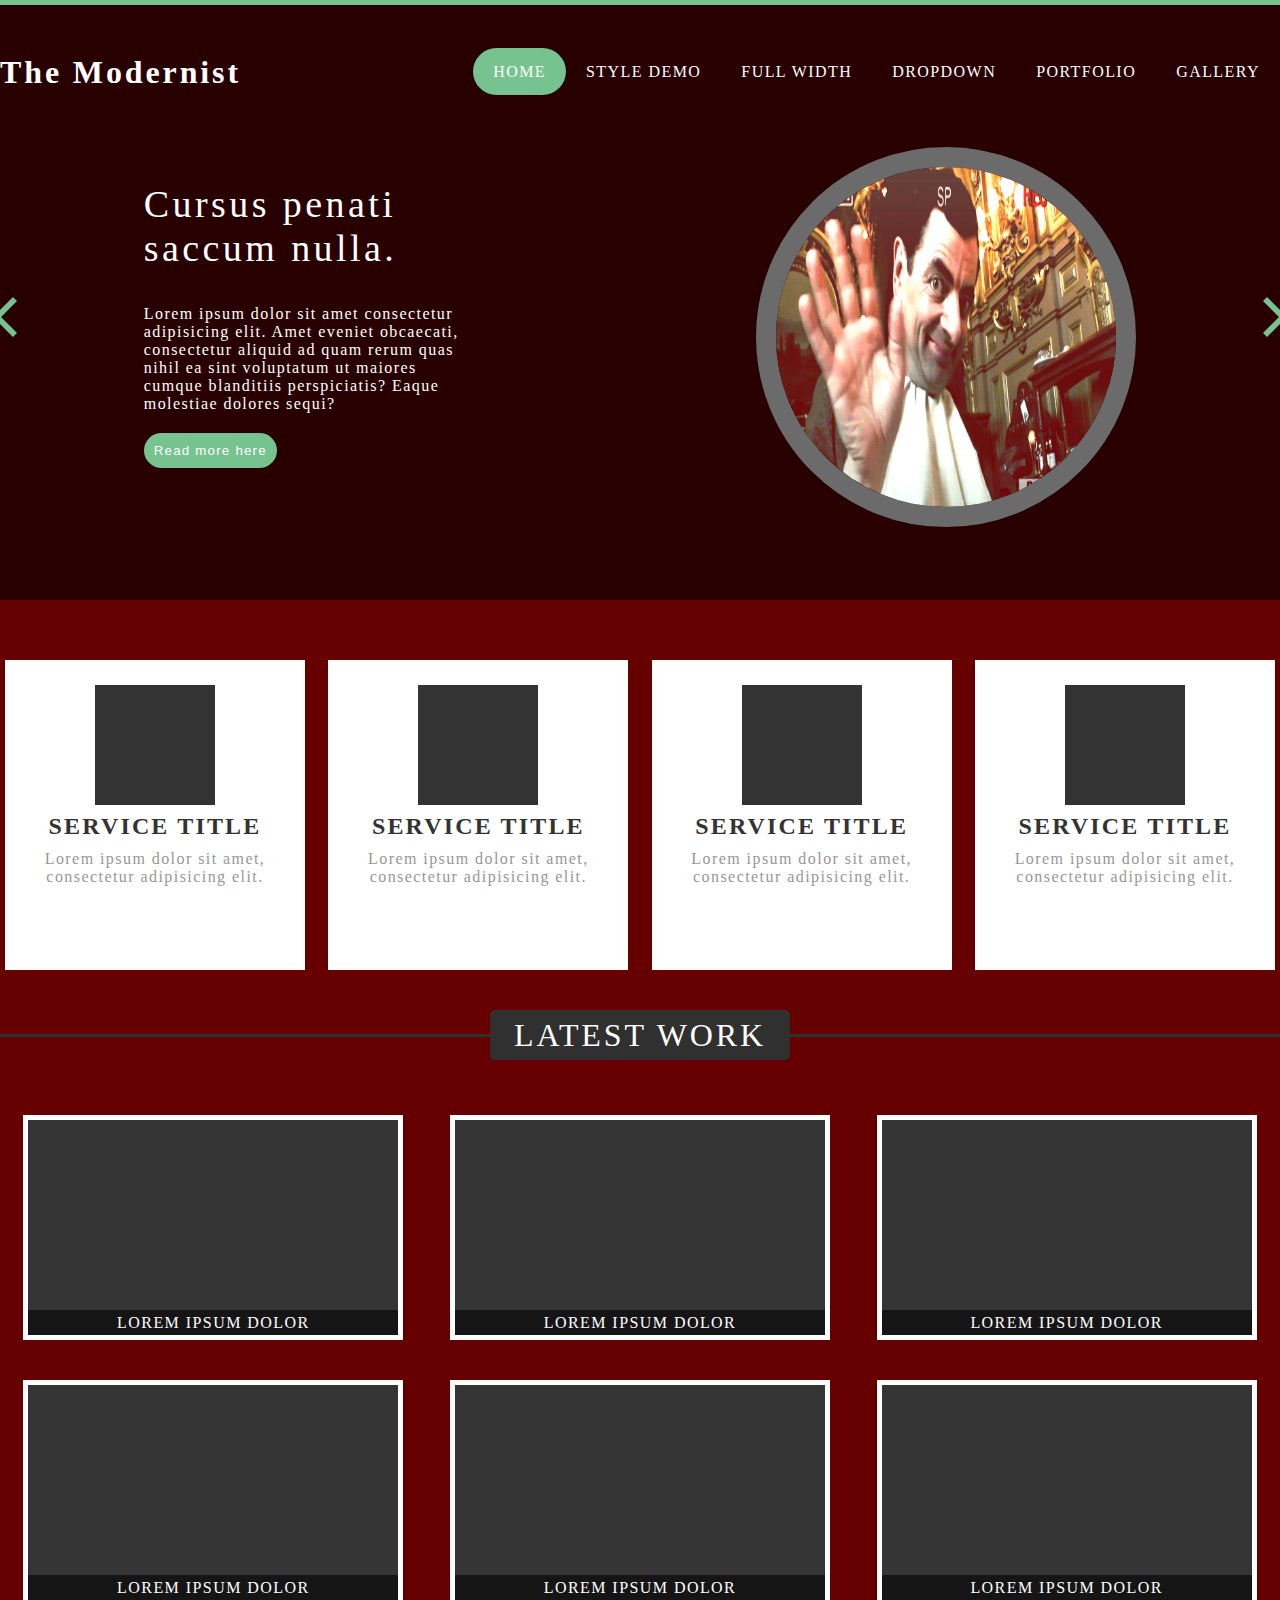
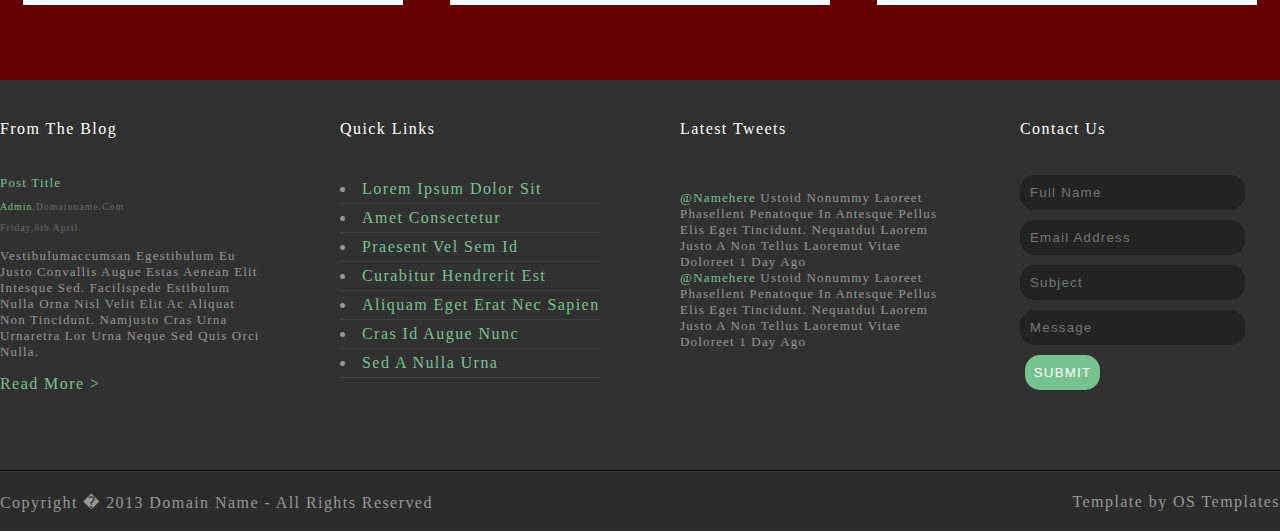
==== commit aa53be6b: "footer" ====
--- a/index.html
+++ b/index.html
@@ -247,7 +247,62 @@
 				</div>
 			</div>
 		</main>
-
+<footer>
+	<div class="big-footer">
+        <div class="big-footer__wrapper">
+            <div class="footer__wrapper__container">
+                <div class="container__item blog">
+                    <span class="container__item__title">from the blog</span>
+                    <span class="container__item__sub-title green-color">post title</span>
+                    <span class="extra-small-text "><span class=" green-color">Admin</span>,domainname.com</span>
+                    <span  class="extra-small-text ">friday,6th April</span>
+                    <p class="container__item__description">Vestibulumaccumsan egestibulum eu justo convallis augue estas aenean elit intesque sed. Facilispede estibulum nulla orna nisl velit elit
+                    ac aliquat non tincidunt. Namjusto cras urna urnaretra lor urna neque sed quis orci nulla.
+                    </p>
+                    <span><a href="" class="green-color">read more ></a></span>
+                </div>
+                <div class="container__item">
+                    <span class="container__item__title">quick links</span>
+                    <ul class="quick-navigation__list ">
+                        <li class="quick-navigation__list__item"><i class="fas fa-angle-double-right"></i><a href=""> Lorem ipsum dolor sit</a></li>
+                        <li class="quick-navigation__list__item"><i class="fas fa-angle-double-right"></i><a href=""> Amet consectetur</a></li>
+                        <li class="quick-navigation__list__item"><i class="fas fa-angle-double-right"></i><a href=""> Praesent vel sem id</a></li>
+                        <li class="quick-navigation__list__item"><i class="fas fa-angle-double-right"></i><a href=""> Curabitur hendrerit est</a></li>
+                        <li class="quick-navigation__list__item"><i class="fas fa-angle-double-right"></i><a href=""> Aliquam eget erat nec sapien</a></li>
+                        <li class="quick-navigation__list__item"><i class="fas fa-angle-double-right"></i><a href=""> Cras id augue nunc</a></li>
+                        <li class="quick-navigation__list__item"><i class="fas fa-angle-double-right"></i><a href=""> Sed a nulla urna</a></li>
+                    </ul>
+                </div>
+                <div class="container__item latest-tweets">
+                   <span class="container__item__title">latest tweets</span>
+                   <span class="container__item__description">
+                  <span class=""><span class=" green-color">@namehere</span>&nbsp;ustoid nonummy laoreet phasellent penatoque in antesque pellus elis eget tincidunt. 
+                        Nequatdui laorem justo a non tellus laoremut vitae doloreet 1 day ago</span>
+                        <span class="margin-top-10"><span class=" green-color">@namehere</span>&nbsp;ustoid nonummy laoreet phasellent penatoque in antesque pellus elis eget tincidunt. 
+                        Nequatdui laorem justo a non tellus laoremut vitae doloreet 1 day ago</span>
+                </div>
+                <div class="container__item">
+                    <span class="container__item__title">contact us</span>
+                    <form action="">
+                        <input type="text" class="contact-form-input" placeholder="Full Name">
+                        <input type="email" class="contact-form-input" placeholder="Email Address">
+                        <input type="text" class="contact-form-input" placeholder="Subject">
+                        <input type="text" class="contact-form-input" placeholder="Message">
+                        <button class="background-green footer__submit">submit</button>
+                    </form>
+                </div>                
+            </div>
+        </div>
+    </div>
+
+
+    <div class="small__footer">
+        <div class="small__footer__wrapper ">
+            <p>Copyright � 2013 Domain Name - All Rights Reserved</p>
+            <p>Template by OS Templates</p>
+        </div>
+    </div>
+</footer>
 		<script src="main.js"></script>
 	</body>
 </html>
--- a/style.css
+++ b/style.css
@@ -155,7 +155,7 @@
 	transform: scale(0.8);
 }
 
-/*                              main                          */
+/*******************     main   ****************/
 
 .main {
 	width: 100%;
@@ -340,3 +340,117 @@
 .photo:hover .photo__link {
 	display: inline;
 }
+
+/***************** footer **************************/
+
+.big-footer {
+	width: 100%;
+	/* height: 390px; */
+	background: #303030;
+	border-bottom: 1px solid #000000;
+}
+.big-footer__wrapper {
+	max-width: 1280px;
+	height: 390px;
+	margin: auto;
+	padding: 40px 0;
+}
+.footer__wrapper__container {
+	max-width: 100%;
+	height: auto;
+	display: flex;
+	justify-content: space-between;
+}
+.container__item {
+	width: 260px;
+	height: 100%;
+	color: #ffffff;
+	display: flex;
+	flex-direction: column;
+	flex-wrap: wrap;
+	text-transform: capitalize;
+}
+.container__item__title {
+	font-size: 16px;
+	color: #ffffff;
+	text-transform: capitalize;
+	margin-bottom: 37px;
+}
+.extra-small-text {
+	font-size: 10px;
+	margin: 10px 0 0 0;
+	color: #666667;
+}
+.container__item__sub-title {
+	font-size: 13px;
+	color: #979797;
+}
+.container__item__description {
+	font-size: 13px;
+	color: #979797;
+	display: flex;
+	flex-wrap: wrap;
+	margin: 15px 0;
+}
+.green-color {
+	color: #76c38f;
+}
+.quick-navigation__list {
+	display: flex;
+	flex-direction: column;
+	overflow: hidden;
+}
+.quick-navigation__list__item {
+	padding: 5px 0;
+	border-bottom: 1px solid #404040;
+	list-style: inside;
+	color: #979797;
+}
+.quick-navigation__list__item a {
+	color: #76c38f;
+}
+.quick-navigation__list__item .fa-angle-double-right {
+	color: #979797;
+	font-size: 13px;
+}
+.contact-form-input {
+	width: 225px;
+	height: 35px;
+	margin-bottom: 10px;
+	padding-left: 10px;
+	background: #222222;
+	border-radius: 15px;
+	color: #989898;
+	border: none;
+	outline: none;
+}
+
+.footer__submit {
+	width: 75px;
+	height: 35px;
+	border: none;
+	border-radius: 15px;
+	color: #ffffff;
+	text-transform: uppercase;
+	margin-left: 5px;
+}
+.footer__submit:hover {
+	color: #808080;
+	transition: ease 0.5s;
+}
+.small__footer {
+	width: 100%;
+	height: 60px;
+	background: #2b2b2b;
+	border-top: 1px solid #3a3a3a;
+	border-bottom: none;
+}
+.small__footer__wrapper {
+	margin: auto;
+	max-width: 1280px;
+	height: 60px;
+	display: flex;
+	justify-content: space-between;
+	align-items: center;
+	color: #979797;
+}
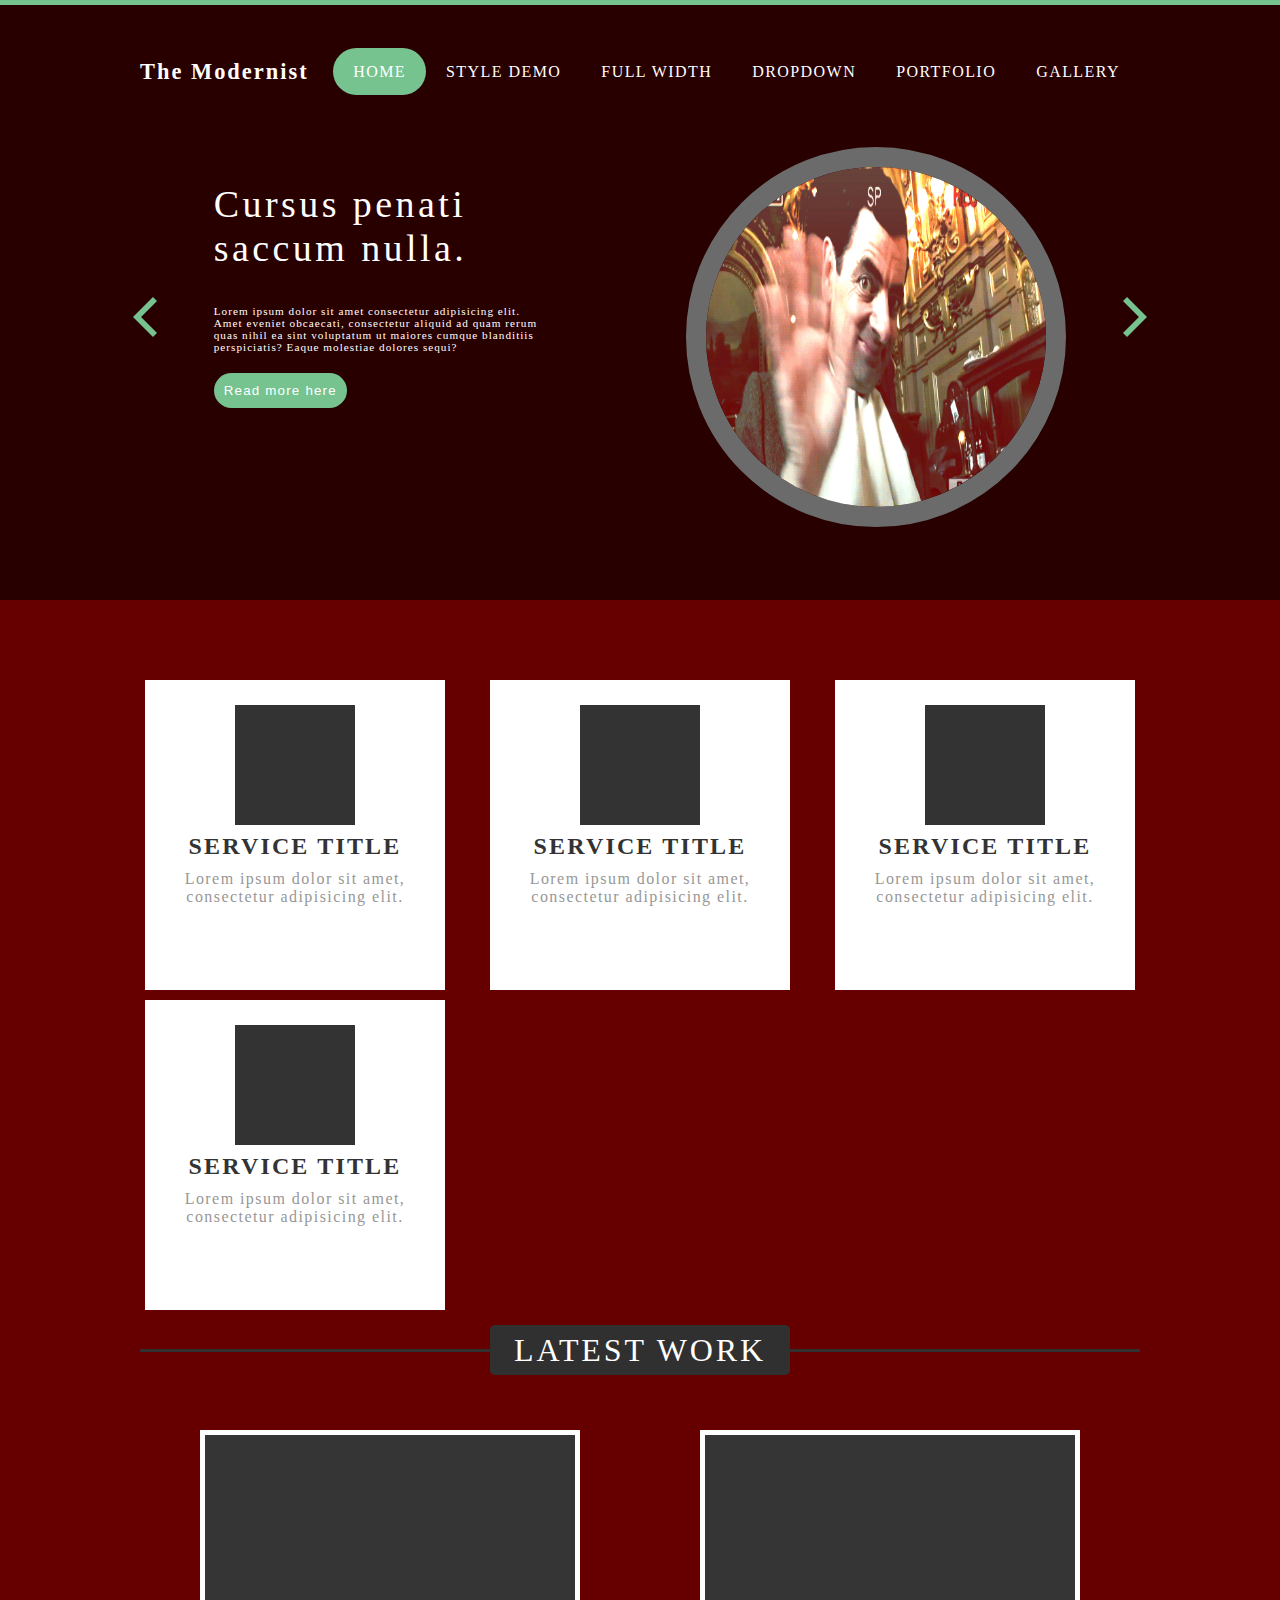
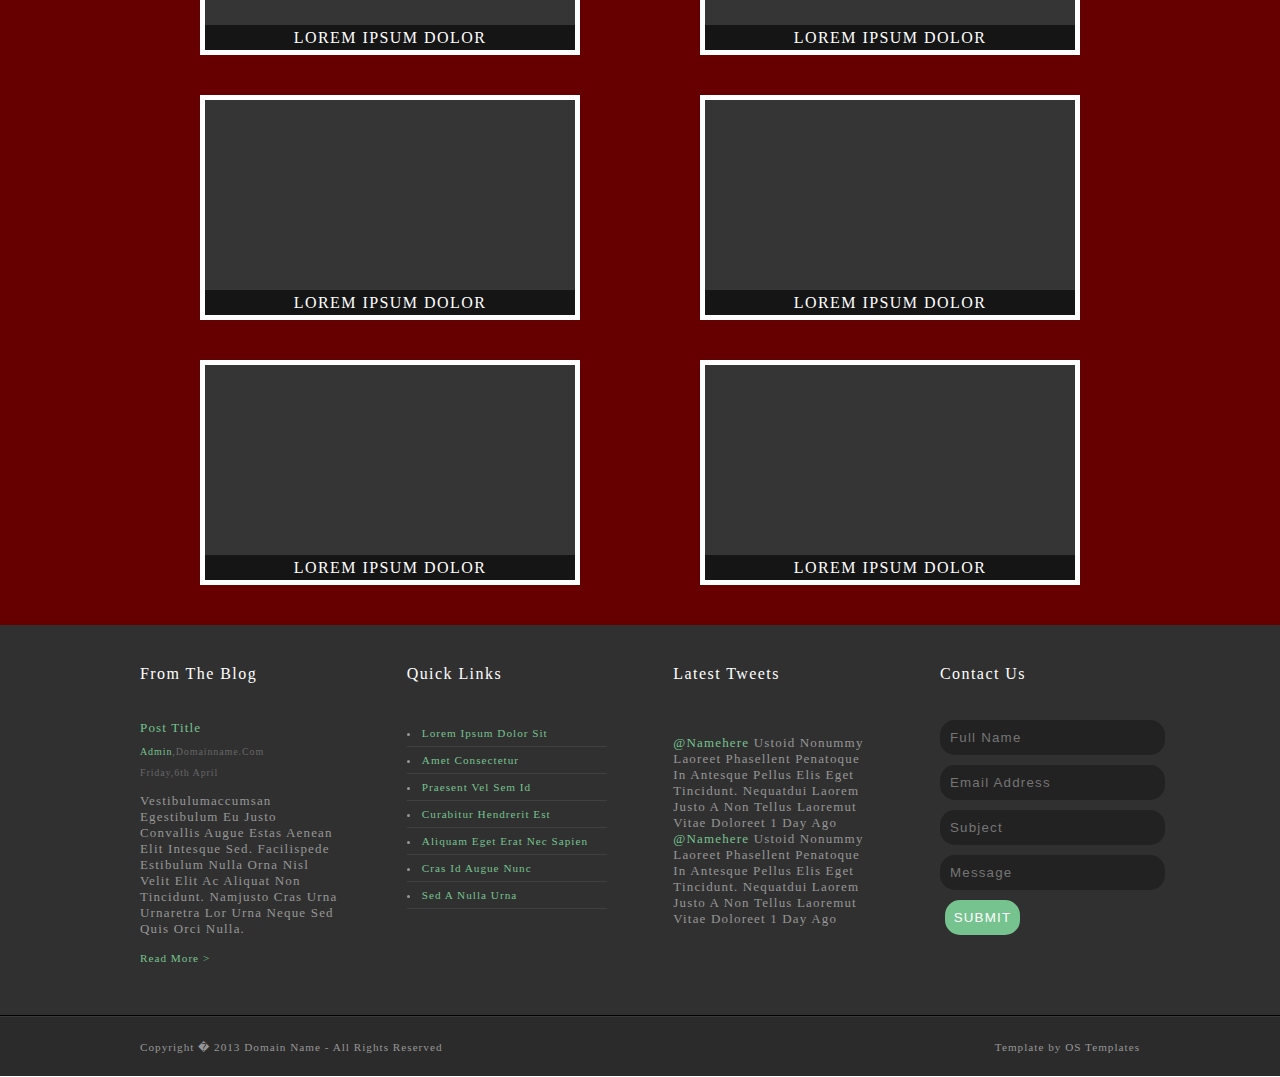
==== commit d48550b2: "responsive" ====
--- a/index.html
+++ b/index.html
@@ -5,6 +5,7 @@
 		<meta http-equiv="X-UA-Compatible" content="IE=edge" />
 		<meta name="viewport" content="width=device-width, initial-scale=1.0" />
 		<link rel="stylesheet" href="style.css" />
+		<link rel="stylesheet" href="responsive.css">
 		<title>The Modernist</title>
 	</head>
 	<body>
@@ -20,6 +21,19 @@
 						<li><a href="">PORTFOLIO</a></li>
 						<li><a href="">GALLERY</a></li>
 					</ul>
+					<div class=" logo dropdown_menu">
+						<button class="dropdown_menu__btn">menu</button>
+						<div class="dropdown_menu__content">
+							<ul class="">
+								<li><a href="" >HOME</a></li>
+								<li><a href="">STYLE DEMO</a></li>
+								<li><a href="">FULL WIDTH</a></li>
+								<li><a href="">DROPDOWN </a></li>
+								<li><a href="">PORTFOLIO</a></li>
+								<li><a href="">GALLERY</a></li>
+							</ul>
+						</div>
+					</div>
 				</nav>
 				<div class="slider container" id="slider">
 					<div class="wrapper">
--- a/style.css
+++ b/style.css
@@ -49,6 +49,50 @@
 .background-green {
 	background: #76c38f;
 	border-radius: 25px;
+}
+
+.dropdown_menu {
+	position: relative;
+	display: none;
+}
+
+.dropdown_menu__btn {
+	text-decoration: none;
+	color: #ffffff;
+	font-weight: bold;
+	text-transform: uppercase;
+	padding: 10px;
+	background: #290000;
+	border: none;
+}
+
+.dropdown_menu__content {
+	display: none;
+	position: absolute;
+	z-index: 5;
+	direction: rtl;
+	right: 0;
+	background: #2b2b2b;
+	width: 125px;
+}
+.dropdown_menu__content ul {
+	justify-content: center;
+	list-style-type: none;
+}
+.dropdown_menu__content li {
+	direction: rtl;
+}
+.dropdown_menu__content a {
+	font-size: 16px;
+}
+.dropdown_menu:hover .dropdown_menu__content {
+	display: block;
+}
+.header__navigation__list a:hover {
+	color: #808080;
+	transition: ease 0.5s;
+	text-decoration: underline;
+	text-decoration-color: #76c38f;
 }
 
 .slider {
@@ -167,8 +211,8 @@
 }
 
 .main__struction {
-	margin: 0 auto;
-	width: 1280px;
+	margin: 20px auto;
+	max-width: 1280px;
 	height: 100%;
 }
 
--- a/responsive.css
+++ b/responsive.css
@@ -0,0 +1,242 @@
+@media (max-width: 1280px) {
+	.header__wrapper,
+	.big-footer__wrapper,
+	.small__footer__wrapper {
+		width: 1000px;
+		font-size: 0.7em;
+	}
+	.main {
+		height: auto;
+	}
+	.slide,
+	.slider,
+	.articles-conteiner,
+	.photos-conteiner {
+		width: 1000px;
+		height: auto;
+	}
+	.slides {
+		left: -1000px;
+	}
+	.title-conteiner {
+		width: 1000px;
+	}
+	.container__item {
+		width: 200px;
+	}
+}
+@media (max-width: 1024px) {
+	.articles-conteiner {
+		display: flex;
+		flex-direction: column;
+		justify-content: center;
+		margin: auto;
+		height: auto;
+		width: 100%;
+	}
+
+	.article {
+		margin: 10px;
+		margin: auto;
+		margin-bottom: 10px;
+		width: 300px;
+	}
+
+	.green {
+		margin: 0;
+	}
+
+	.article__space {
+		display: flex;
+		margin: 0 auto;
+	}
+
+	.main {
+		height: 100%;
+		width: auto;
+	}
+
+	.main__struction {
+		width: 100%;
+	}
+
+	.photos-conteiner {
+		display: flex;
+		justify-content: center;
+		flex-direction: column;
+		height: auto;
+		position: relative;
+		margin: 0 auto;
+		width: 100%;
+	}
+	.articles-conteiner,
+	.big-footer__wrapper {
+		height: 100%;
+	}
+	.container,
+	.header__wrapper {
+		max-width: calc(100% - 50px);
+	}
+
+	.title__line {
+		width: 100%;
+	}
+	.header__wrapper,
+	.big-footer__wrapper,
+	.small__footer__wrapper {
+		width: 750px;
+		font-size: 0.7em;
+	}
+	.main {
+		height: auto;
+	}
+	.slide,
+	.slider,
+	.articles-conteiner,
+	.photos-conteiner {
+		width: 750px;
+		height: auto;
+	}
+	.slides {
+		left: -750px;
+	}
+	.title-conteiner {
+		width: 750px;
+		margin: auto;
+	}
+	.content__text__description,
+	.content__text__description,
+	.content__text__description,
+	.img__container img {
+		width: 300px;
+	}
+	.img__container img {
+		height: 300px;
+	}
+	.footer__wrapper__container {
+		flex-wrap: wrap;
+	}
+	.header__navigation__list {
+		display: none;
+	}
+	.dropdown_menu {
+		display: inline-block;
+	}
+}
+
+@media (max-width: 768px) {
+	.header {
+		width: 100%;
+		height: auto !important;
+		padding: 5px 0 0 0;
+		border: none;
+	}
+	.header__wrapper {
+		width: 100%;
+		height: auto !important;
+		margin-left: 0;
+		padding: 0;
+	}
+	.slider {
+		display: none;
+	}
+	/* menu */
+	.header__navigation__list {
+		margin-left: 5px;
+	}
+	.header__navigation a {
+		width: 100%;
+	}
+	.navigation__list__item a {
+		font-size: 14px;
+		padding: 7px;
+	}
+	.content__text__title {
+		font-size: 30px;
+	}
+	.img__container {
+		width: 250px !important;
+		height: 250px !important;
+	}
+	.header__content {
+		width: 100%;
+		height: auto;
+		padding: 20px 0;
+	}
+	.header__content {
+		display: flex;
+		justify-content: space-around;
+	}
+	.content__text__title {
+		margin: 10px;
+	}
+
+	/* main */
+
+	.article__space {
+		display: flex;
+		flex-direction: column;
+	}
+	.title-conteiner {
+		width: 100%;
+	}
+
+	.articles-conteiner,
+	.photos-conteiner {
+		width: auto;
+	}
+
+	/* footer */
+	.big-footer {
+		height: auto;
+		width: 100%;
+	}
+	.big-footer__wrapper {
+		/* padding: 10px 20px; */
+		height: auto;
+		width: 50%;
+	}
+	.footer__wrapper__container {
+		display: flex;
+		flex-direction: row;
+		height: auto;
+		width: 100%;
+		justify-content: space-around;
+	}
+
+	.wrapper__container {
+		display: flex;
+		flex-direction: column;
+		width: 100%;
+	}
+
+	.contact-form-input {
+		width: auto;
+	}
+	.big-footer__wrapper {
+		width: 100%;
+	}
+	.blog,
+	.latest-tweets {
+		display: none;
+	}
+	.small__footer {
+		width: 100%;
+		height: auto;
+	}
+	.small__footer__wrapper {
+		width: 100%;
+		height: auto;
+		display: flex;
+		flex-direction: column;
+	}
+	.small__footer__wrapper p {
+		padding: 5px 0;
+	}
+}
+
+@media (max-width: 620px) {
+	.content__img {
+		display: none;
+	}
+}
